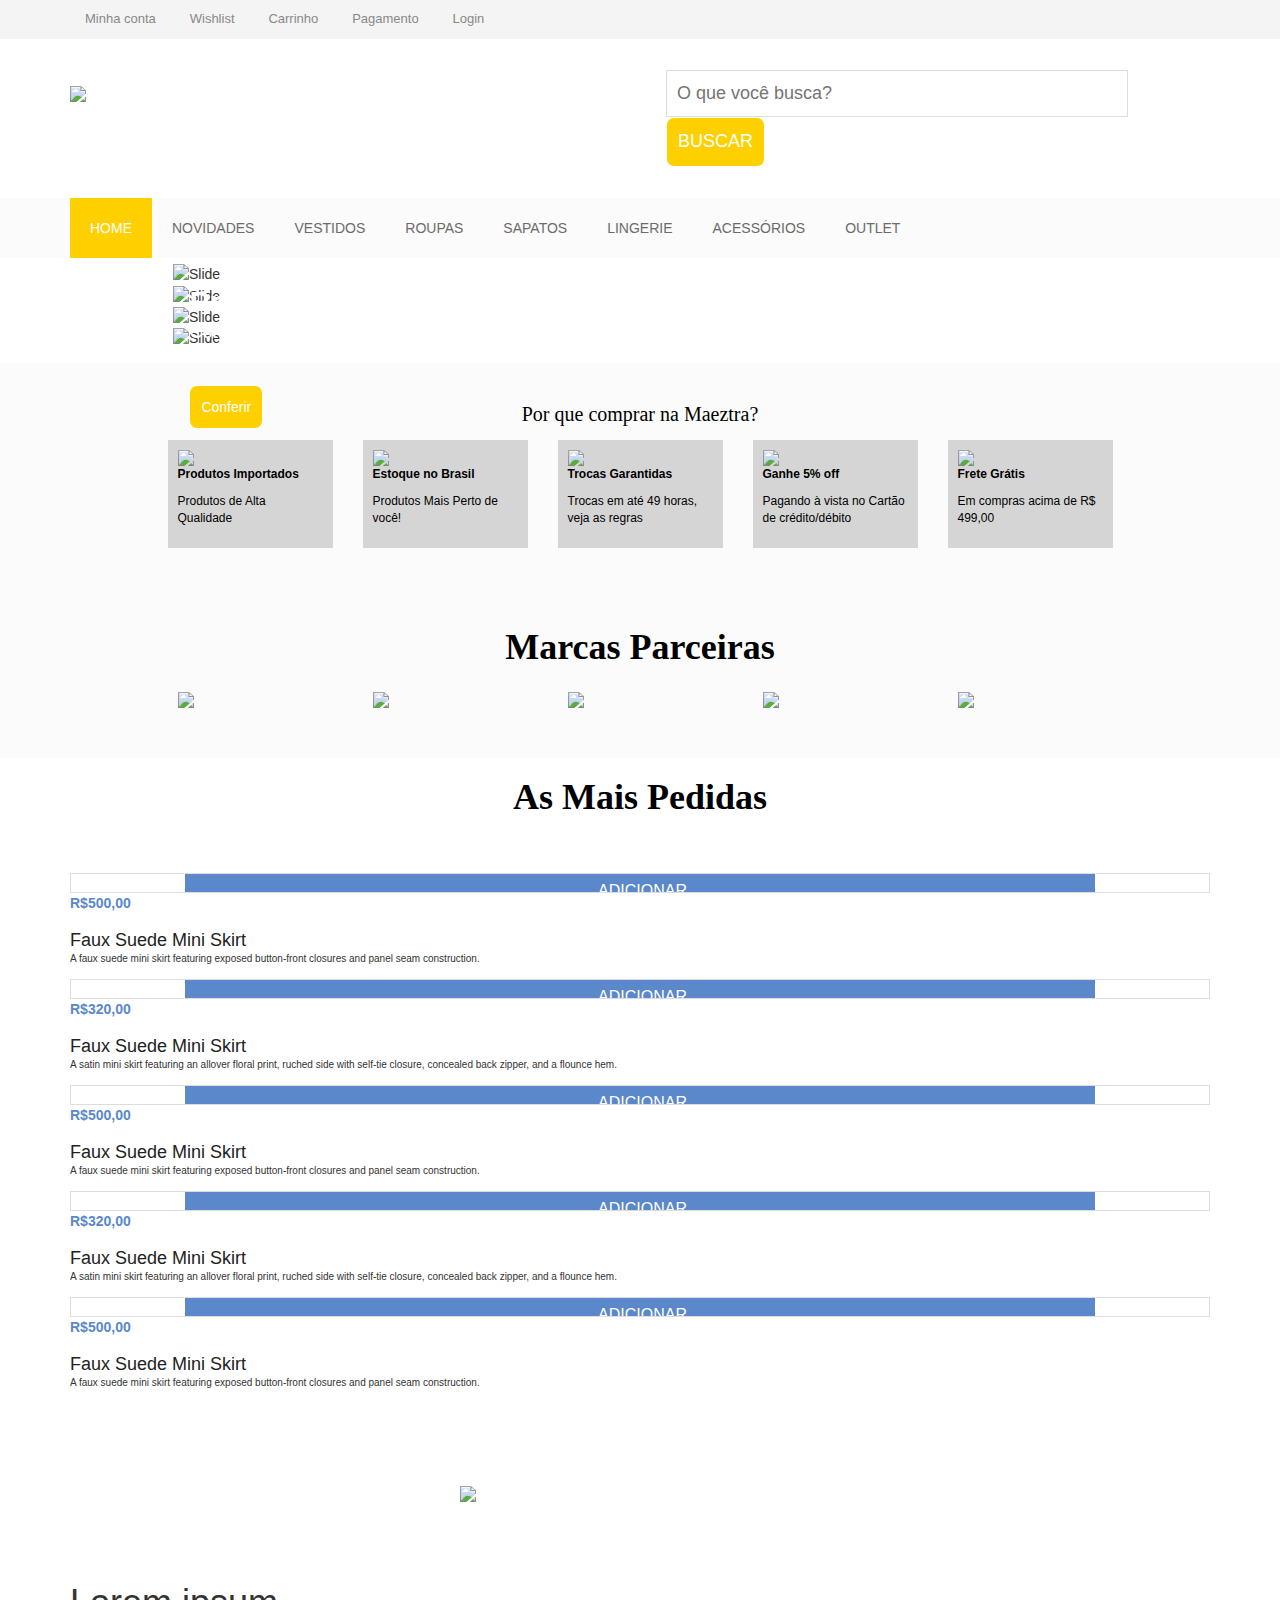
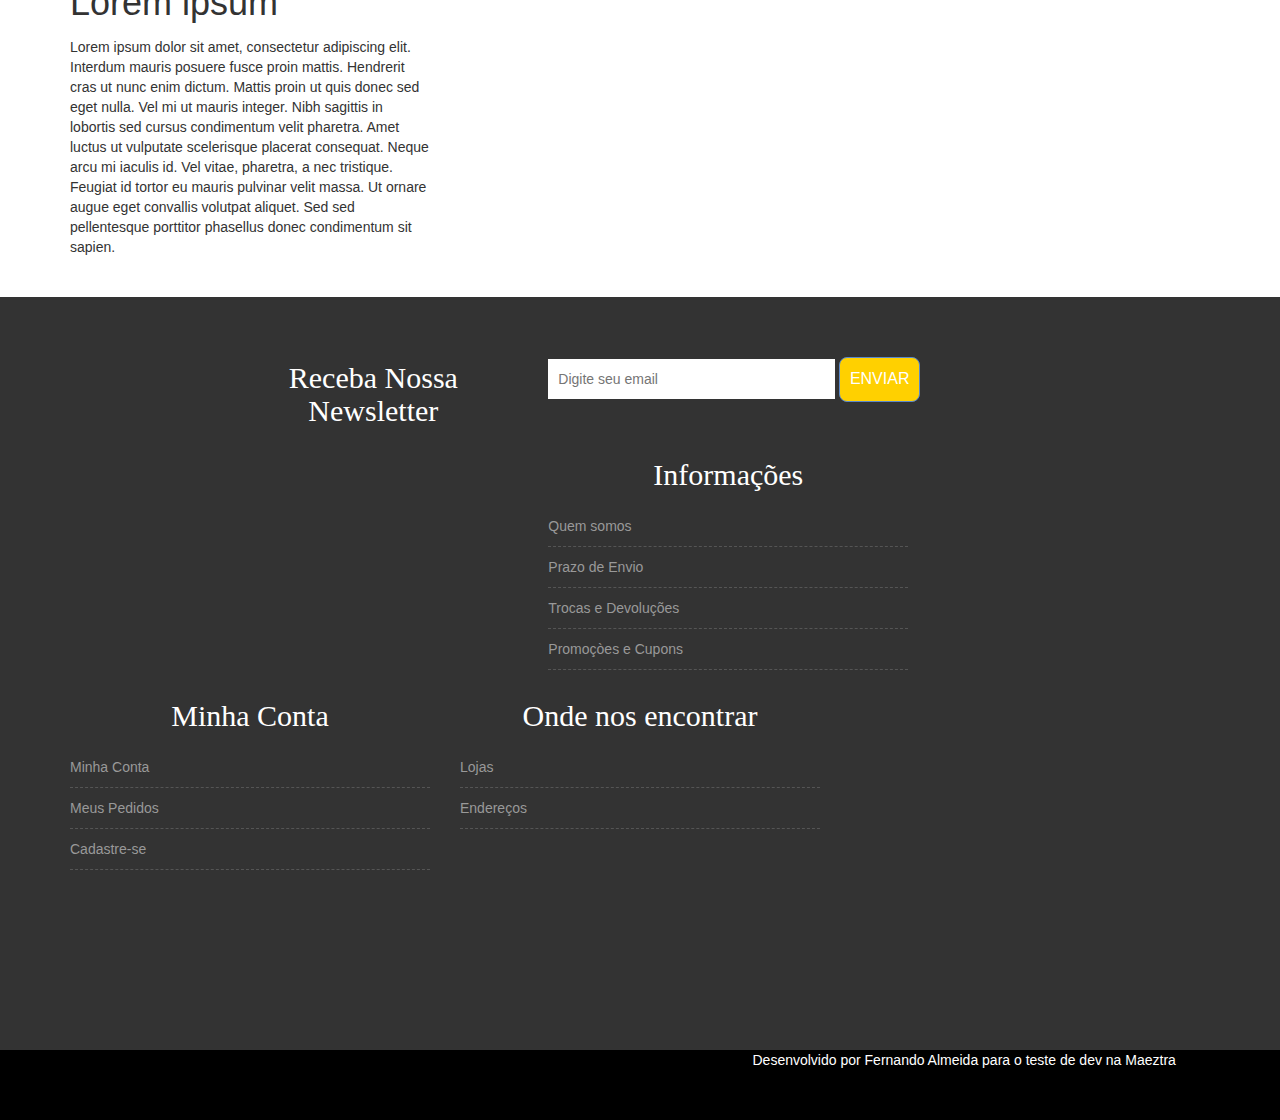
==== index.html @ f61c0023 "Merge pull request #2 from fernandoalmeida04/master" ====
<!DOCTYPE html>
<html lang="pt-br">
  <head>
    <meta charset="utf-8">
    <meta name="viewport" content="width=device-width, initial-scale=1">
    <title>Teste Maeztra</title>
    
    
    <!-- Bootstrap -->
    <link rel="stylesheet" href="bootstrap.min.css">
        
    <!-- CSS -->
    <link rel="stylesheet" href="owl.carousel.css">
    <link rel="stylesheet" href="style.css">
    <link rel="stylesheet" href="responsive.css">

  </head>
  
  <body>
    <div class="header-area">
        <div class="container">
            <div class="row">
                <div class="col-md-8">
                    <div class="user-menu">
                        <ul>
                            <li><a href="#"><i class="fa fa-user"></i> Minha conta</a></li>
                            <li><a href="#"><i class="fa fa-heart"></i> Wishlist</a></li>
                            <li><a href="#"><i class="fa fa-user"></i> Carrinho</a></li>
                            <li><a href="#"><i class="fa fa-user"></i> Pagamento</a></li>
                            <li><a href="#"><i class="fa fa-user"></i> Login</a></li>
                        </ul>
                    </div>
                </div>
            </div>
        </div>
    </div>
    
    <div class="site-branding-area">
        <div class="container">
            <div class="row">
                <div class="col-sm-6">
                    <div class="logo">
                        <h1><a href="./"><img src="https://i.ibb.co/StZVfCx/logo-maeztra-novo.png"></a></h1>
                    </div>
                </div>
                
                <div class="col-sm-6">
                    <div class="buscar">
                        <input type="text" placeholder="O que você busca?" size="40px">
                        <button class="botao-pesquisar">BUSCAR</button>
                    </div>
                </div>
            </div>
        </div>
    </div>
    
    <div class="mainmenu-area">
        <div class="container">
            <div class="row">
                <div class="navbar-header">
                    <button type="button" class="navbar-toggle" data-toggle="collapse" data-target=".navbar-collapse">
                        <span class="sr-only">Toggle navigation</span>
                        <span class="icon-bar"></span>
                        <span class="icon-bar"></span>
                        <span class="icon-bar"></span>
                    </button>
                </div> 
                <div class="navbar-collapse collapse">
                    <ul class="nav navbar-nav">
                        <li class="active"><a href="index.html">Home</a></li>
                        <li><a href="#">Novidades</a></li>
                        <li><a href="#">Vestidos</a></li>
                        <li><a href="#">Roupas</a></li>
                        <li><a href="#">Sapatos</a></li>
                        <li><a href="#">Lingerie</a></li>
                        <li><a href="#">Acessórios</a></li>
                        <li><a href="#">OUTLET</a></li>
                    </ul>
                </div>  
            </div>
        </div>
    </div>
    
    <div class="slider-area">
			<div class="block-slider block-slider4">
				<ul class="" id="bxslider-home4">
					<li>
                        <div class="caption-group">
							<h2 class="caption title"><b>
								Promoções de Outono</b>
							</h2>
							<h4 class="caption subtitle">Confira os melhores looks para combinar com você nesse Outono</h4>
							<a class="botao-pesquisar-b" href="#"><span class="icon"></span>Conferir</a>
						</div>
						<img src="https://i.imgur.com/ftECh3G.png" alt="Slide">
					</li>
					<li><img src="#" alt="Slide">
                        <div class="caption-group"></div>
					</li>
					<li><img src="#" alt="Slide">
                        <div class="caption-group"></div>
					</li>
					<li><img src="#" alt="Slide">
                        <div class="caption-group"></div>
					</li>
				</ul>
			</div>
    </div>
    
    <div class="promo-area">
        <h2 style="text-align:center; color:black; font-size:20px; font-family: 'Times New Roman', Times, serif;font-style: inherit;">Por que comprar na Maeztra?</h2>
        <div class="zigzag-bottom"></div>
        <div class="container">
            <div class="row">
                <div class="col-md-2 col-sm-4 col-md-offset-1">
                    <div class="single-promo promo5">
                        <img src="https://i.imgur.com/o6jS7Gc.png" class="center">
                        <p><b>Produtos Importados</b></p>
                        <p>Produtos de Alta Qualidade</p>
                    </div>
                </div>
                <div class="col-md-2 col-sm-4 ">
                    <div class="single-promo promo5">
                        <img src="https://i.imgur.com/QTFwPmU.png" class="center">
                        <p><b>Estoque no Brasil</b></p>
                        <p>Produtos Mais Perto de você!</p>
                    </div>
                </div>
                <div class="col-md-2 col-sm-4 ">
                    <div class="single-promo promo5">
                        <img src="https://i.imgur.com/5GTW9ii.png" class="center">
                        <p><b>Trocas Garantidas</b></p>
                        <p>Trocas em até 49 horas, veja as regras</p>
                    </div>
                </div>
                <div class="col-md-2 col-sm-4 ">
                    <div class="single-promo promo5">
                        <img src="https://i.imgur.com/sxrqa57.png" class="center">
                        <p><b>Ganhe 5% off</b></p>
                        <p>Pagando à vista no Cartão de crédito/débito</p>
                    </div>
                </div>
                <div class="col-md-2 col-sm-4 ">
                    <div class="single-promo promo5">
                        <img src="https://i.imgur.com/pyNUUin.png" class="center">
                        <p><b>Frete Grátis</b></p>
                        <p>Em compras acima de R$ 499,00</p>
                    </div>
                </div>
            </div>
        </div>
    </div>

    <div class="promo-area">
        <h2 style="text-align:center; color:black; font-size:36px; font-family: 'Times New Roman', Times, serif;font-style: inherit;"><b>Marcas Parceiras</b></h2>
        <div class="zigzag-bottom"></div>
        <div class="container">
            <div class="row">
                <div class="col-md-2 col-sm-4 col-md-offset-1">
                    <div class="single-promo">
                        <img src="https://i.imgur.com/Qoc0YF7.png" class="center">
                    </div>
                </div>
                <div class="col-md-2 col-sm-4">
                    <div class="single-promo">
                        <img src="https://i.imgur.com/cHLLxR4.png" class="center">

                    </div>
                </div>
                <div class="col-md-2 col-sm-4">
                    <div class="single-promo">
                        <img src="https://i.imgur.com/JOTNQgl.png" class="center">

                    </div>
                </div>
                <div class="col-md-2 col-sm-4">
                    <div class="single-promo">
                        <img src="https://i.imgur.com/PN0nOAY.png" class="center">

                    </div>
                </div>
                <div class="col-md-2 col-sm-4">
                    <div class="single-promo">
                        <img src="https://i.imgur.com/qZ1WvYA.png" class="center">
                    </div>
                </div>
            </div>
        </div>
    </div>
    
    <div class="maincontent-area">
        <div class="zigzag-bottom"></div>
        <div class="container">
            <div class="row">
                <div class="col-md-12">
                    <div class="latest-product">
                        <h2 style="text-align:center; color:black; font-size:36px; font-family: 'Times New Roman', Times, serif;font-style: inherit;"><b>As Mais Pedidas</b></h2>
                        <div class="product-carousel">
                            <div class="single-product">
                                <div class="product-f-image">
                                    <img src="img/product-1.jpg" alt="">
                                    <div class="product-hover">
                                        <a href="#" class="add-to-cart-link"><i class="fa fa-shopping-cart"></i> Adicionar</a>
                                    </div>
                                </div>
                                <div class="product-carousel-price">
                                    <ins>R$500,00</ins>
                                </div> 
                                <h2><a href="#">Faux Suede Mini Skirt</a></h2>
                                <h1 style="font-size:10px; margin-top:-10px">A faux suede mini skirt featuring exposed button-front closures and panel seam construction.</h1>
                                
                            </div>
                            <div class="single-product">
                                <div class="product-f-image">
                                    <img src="img/product-2.jpg" alt="">
                                    <div class="product-hover">
                                        <a href="#" class="add-to-cart-link"><i class="fa fa-shopping-cart"></i> Adicionar</a>
                                    </div>
                                </div>
                                <div class="product-carousel-price">
                                    <ins>R$320,00</ins>
                                </div> 
                                <h2><a href="#">Faux Suede Mini Skirt</a></h2>
                                <h1 style="font-size:10px; margin-top:-10px">A satin mini skirt featuring an allover floral print, ruched side with self-tie closure, concealed back zipper, and a flounce hem.</h1>
                                
                            </div>
                            <div class="single-product">
                                <div class="product-f-image">
                                    <img src="img/product-1.jpg" alt="">
                                    <div class="product-hover">
                                        <a href="#" class="add-to-cart-link"><i class="fa fa-shopping-cart"></i> Adicionar</a>
                                    </div>
                                </div>
                                <div class="product-carousel-price">
                                    <ins>R$500,00</ins>
                                </div> 
                                <h2><a href="#">Faux Suede Mini Skirt</a></h2>
                                <h1 style="font-size:10px; margin-top:-10px">A faux suede mini skirt featuring exposed button-front closures and panel seam construction.</h1>
                                
                            </div>
                            <div class="single-product">
                                <div class="product-f-image">
                                    <img src="img/product-2.jpg" alt="">
                                    <div class="product-hover">
                                        <a href="#" class="add-to-cart-link"><i class="fa fa-shopping-cart"></i> Adicionar</a>
                                    </div>
                                </div>
                                <div class="product-carousel-price">
                                    <ins>R$320,00</ins>
                                </div> 
                                <h2><a href="#">Faux Suede Mini Skirt</a></h2>
                                <h1 style="font-size:10px; margin-top:-10px">A satin mini skirt featuring an allover floral print, ruched side with self-tie closure, concealed back zipper, and a flounce hem.</h1>
                                
                            </div>
                            <div class="single-product">
                                <div class="product-f-image">
                                    <img src="img/product-1.jpg" alt="">
                                    <div class="product-hover">
                                        <a href="#" class="add-to-cart-link"><i class="fa fa-shopping-cart"></i> Adicionar</a>
                                    </div>
                                </div>
                                <div class="product-carousel-price">
                                    <ins>R$500,00</ins>
                                </div> 
                                <h2><a href="#">Faux Suede Mini Skirt</a></h2>
                                <h1 style="font-size:10px; margin-top:-10px">A faux suede mini skirt featuring exposed button-front closures and panel seam construction.</h1>
                                
                            </div>
                        </div>
                    </div>
                </div>
            </div>
        </div>
    </div>
    
    <div class="product-widget-area">
        <div class="zigzag-bottom"></div>
        <div class="container">
            <div class="row">
                <div class="col-md-4">
                    <h1 style="margin-top: 100px;">Lorem ipsum </h1>
                    <p>Lorem ipsum dolor sit amet, consectetur adipiscing elit. Interdum mauris posuere fusce proin mattis. Hendrerit cras ut nunc enim dictum. Mattis proin ut quis donec sed eget nulla. Vel mi ut mauris integer. Nibh sagittis in lobortis sed cursus condimentum velit pharetra. Amet luctus ut vulputate scelerisque placerat consequat. Neque arcu mi iaculis id. Vel vitae, pharetra, a nec tristique. Feugiat id tortor eu mauris pulvinar velit massa. Ut ornare augue eget convallis volutpat aliquet. Sed sed pellentesque porttitor phasellus donec condimentum sit sapien.
                    </p>
                </div>
                <div class="col-md-8">
                    <img src="https://i.imgur.com/1vLCv01.png">
                </div>
            </div>
        </div>
    </div>
    
    <div class="footer-top-area">
        <div class="zigzag-bottom"></div>
        <div class="form-news">
            <div class="col-md-2"></div>
            <div class="col-md-3 footer-newsletter">
                <h2 class="footer-wid-title">Receba Nossa Newsletter</h2>
            </div>
            <div class="col-md-7 newsletter-form">
                <input type="email" style="width: 40%; padding:10px" placeholder="Digite seu email">
                <input type="submit" style="background:rgb(255, 208, 0)" class="botao-pesquisar" value="Enviar">
            </div>
        </div>
        <div class="container">
            <div class="row">
                <div class="col-md-4 col-sm-6">
                    <div class="footer-menu">
                        <h2 class="footer-wid-title">Informações </h2>
                        <ul>
                            <li><a href="#">Quem somos</a></li>
                            <li><a href="#">Prazo de Envio</a></li>
                            <li><a href="#">Trocas e Devoluções</a></li>
                            <li><a href="#">Promoçòes e Cupons</a></li>
                        </ul>                        
                    </div>
                </div>
                
                <div class="col-md-4 col-sm-6">
                    <div class="footer-menu">
                        <h2 class="footer-wid-title">Minha Conta</h2>
                        <ul>
                            <li><a href="#">Minha Conta</a></li>
                            <li><a href="#">Meus Pedidos</a></li>
                            <li><a href="#">Cadastre-se</a></li>
                        </ul>                        
                    </div>
                </div>
                
                <div class="col-md-4 col-sm-6">
                    <div class="footer-menu">
                        <h2 class="footer-wid-title">Onde nos encontrar</h2>
                        <ul>
                            <li><a href="#">Lojas</a></li>
                            <li><a href="#">Endereços</a></li>
                        </ul>                        
                    </div>
                </div>
            
            </div>
        </div>
    </div>
    
    <div class="footer-bottom-area">
        <div class="container">
            <div class="row">
                <div class="col-md-7">

                </div>
                
                <div class="col-md-5">
                    <p>Desenvolvido por Fernando Almeida para o teste de dev na Maeztra</p>
                </div>
            </div>
        </div>
    </div>
   
    <!--Pendências para o bootstrap e o carousel-->
    <script src="https://code.jquery.com/jquery.min.js"></script>
    <script src="https://maxcdn.bootstrapcdn.com/bootstrap/3.2.0/js/bootstrap.min.js"></script>
    <script src="owl.carousel.min.js"></script>
    <script src="jquery.sticky.js"></script>
    <script src="jquery.easing.1.3.min.js"></script>
    <script src="main.js"></script>
    <script type="text/javascript" src="bxslider.min.js"></script>
	<script type="text/javascript" src="script.slider.js"></script>
  </body>
</html>
---- style.css ----
.floatleft { float: left }
.floatright { float: right }
.alignleft {
    float: left;
    margin-right: 15px;
}
.alignright {
    float: right;
    margin-left: 15px;
}
.aligncenter {
    display: block;
    margin: 0 auto 15px;
}
a:focus { outline: 0px solid }
img {
    max-width: 100%;
    height: auto;
}
.fix { overflow: hidden }
h1,
h2,
h3,
h4,
h5,
h6 {
    margin: 0 0 15px;
}
body { font-family:Arial, Helvetica, sans-serif; }

.header-area {
    background: none repeat scroll 0 0 #f4f4f4;
}
.header-area a {
    color: #888;
}
.user-menu ul {
    list-style: outside none none;
    margin: 0;
    padding: 0;
}
.user-menu li {
    display: inline-block;
}
.user-menu li a {
    display: block;
    font-size: 13px;
    margin-right: 5px;
    padding: 10px;
}
.user-menu li a i.fa {
    margin-right: 5px;
}
.header-right ul.list-inline {
    margin: 0;
    text-align: right;
}
.header-right ul.list-inline li a {
    display: block;
    padding: 9px;
}
.header-right ul.list-inline li ul a {
    padding: 5px 15px;
}
.header-right ul.list-inline li ul {
    border: medium none;
    border-radius: 0;
    left: 50%;
    margin-left: -50px;
    min-width: 100px;
    text-align: center;
}

.mainmenu-area {background: none repeat scroll 0 0 #fbfbfb;
font-family: "Roboto Condensed",sans-serif;
text-transform: uppercase;
width: 100%;
z-index: 999;}

.logo h1 {
    font-size: 40px;
    margin: 30px 0;font-weight: 400;
}
.logo h1 a {
    color: #999;
}
.logo h1 a:hover {text-decoration: none;opacity: .7}
.logo h1 a span {
    color: #5a88ca;
}
.buscar {
    border: 1px solid rgb(255, 255, 255);
    float: right;
    font-size: 18px;
    padding: 10px;
    position: relative;
    margin: 20px 0;
}

.botao-pesquisar{
    background:rgb(255, 208, 0);
    border: 1px solid rgb(255, 255, 255);
    color:rgb(255, 255, 255);
    border-radius: 8px;
    padding: 11px;
    bottom:10px;
}

.botao-pesquisar-b{
    background:rgb(255, 208, 0);
    border: 1px solid rgb(255, 255, 255);
    color:rgb(255, 255, 255);
    border-radius: 8px;
    padding: 11px;
    position: absolute;
    top:100px;
}
.shopping-item a {
    color: #666;
}
.cart-amunt {
    color: #5a88ca;
    font-weight: 700;
}
.product-count {
    background: none repeat scroll 0 0 #5a88ca;
    border-radius: 50%;
    color: #fff;
    display: inline-block;
    font-size: 10px;
    height: 20px;
    padding-top: 2px;
    position: absolute;
    right: -10px;
    text-align: center;
    top: -10px;
    width: 20px;
}
.shopping-item i.fa {
    margin-left: 15px;
}


.shopping-item:hover {
    background: none repeat scroll 0 0 #5a88ca;
    border-color: #5a88ca;
}
.shopping-item:hover a {
    color: #fff;text-decoration: none
}
.shopping-item:hover .cart-amunt {
    color: #fff;
}
.shopping-item:hover .product-count {
    background: none repeat scroll 0 0 #000;
}


.mainmenu-area ul.navbar-nav li a {
    color: #6e6a6a;
    font-size: 14px;
    padding: 20px;
}

.mainmenu-area ul.navbar-nav li:hover a, .mainmenu-area ul.navbar-nav li.active a {background: rgb(255, 208, 0); color:#FFF;}
.mainmenu-area .nav > li > a:focus {color: #FFF;}

.slider-area { width:80%; position:relative; margin:0 auto; padding:5px;}

.block-slider{
	border:none;
	width: 100%;
}
.block-slider ul li{
	list-style: none;
}
.block-slider .bx-pager{
	display: none;
}
.block-slider .bx-prev,
.block-slider .bx-next{
	width: 32px;
	height: 32px;
	border: 1px solid #eaeaea;
	text-align: center;
	display: block;
	border-radius: 50%;
	font-size: 30px;
	position: absolute;
	top: 50%;
	-ms-transform: translateY(-50%);
	-webkit-transform: translateY(-50%);
	transform: translateY(-50%);
	line-height: 29px;
	-moz-transition: all 0.45s ease;
	-webkit-transition: all 0.45s ease;
	-o-transition: all 0.45s ease;
	-ms-transition: all 0.45s ease;
	transition: all 0.45s ease;
}
.block-slider img{
	width: 100%;
	height: auto;
}
.block-slider .bx-prev{
	left: 0px;
	padding-right: 3px;
}
.block-slider .bx-next{
	right: 0px;
	padding-left: 3px;
}
.block-slider:hover .bx-prev{
	left: 10px;
}
.block-slider:hover .bx-next{
	right: 10px;
}
.block-slider .bx-prev:hover,
.block-slider .bx-next:hover{
	background: #5a88ca;
	color: #fff;
	border-color: #5a88ca;
}

.block-slider .bx-pager{
	display: block;
    text-align: center;
}
.block-slider .bx-pager-item{
	width: 15px;
	height: 15px;
	background: #fff;
	font-size: 0;
	display: inline-block;
	border-radius: 50%;
	margin: 0 3px;
}
.block-slider .bx-pager-item a{
	width: 100%;
	height: 100%;
	background: #999;
	display: block;
	border-radius: 50%;
}
.block-slider .bx-pager-item a.active{
	background: #1bd172;
}
.block-slider .caption-group{
	position: absolute;
    top: 26%;
    left: 6%;
    color:rgb(255, 255, 255);
}
.block-slider .caption-group .title{
	margin: 0;
    font-style: bold;
}
.block-slider .caption-group .subtitle{
	margin: 0;
	margin-top: 5px;
}
.block-slider .caption-group .button-radius{
	margin-top: 27px;
}
.block-slider .caption-group .primary{
	color: #1bd172;
}
.block-slider .caption-group .caption{

}

.button-radius{
  position: relative;
  border: 1px solid #eaeaea;
  padding: 1px;
  min-height: 34px;
  background: #fff;
  display: inline-block;
  width: auto;
  line-height: 30px;
  padding-left: 40px;
  padding-right: 20px;
  margin: 0;
  color: #666666;
  -webkit-border-radius: 17px;
  -moz-border-radius: 17px;
  border-radius: 17px;
  -webkit-transition: all 1s ease;
  -moz-transition: all 1s ease;
  -o-transition: all 1s ease;
  -ms-transition: all 1s ease;
  transition: all 1s ease;
  margin-top: 10px;
  font-size: 14px;
}
.button-radius .icon{
  -webkit-transition: all 1s ease-out;
  -moz-transition: all 1s ease-out;
  -o-transition: all 1s ease-out;
  -ms-transition: all 1s ease-out;
  transition: all 1s ease-out;
  position: absolute;
  left: 2%;
  top: 02px;
  overflow: hidden;
}

.button-radius .icon:before{
  font-family: 'FontAwesome';
  content: "\f105";
  font-size: 14px;
  color: #fff;
  width: 28px;
  height: 28px;
  background-color: #5a88ca;
  border-radius: 90%;
  text-align: center;
  line-height: 26px;
  float: left;
  -webkit-transition: all 1s ease-out;
  -moz-transition: all 1s ease-out;
  -o-transition: all 1s ease-out;
  -ms-transition: all 1s ease-out;
  transition: all 1s ease-out;
}

.button-radius.white{
  border-color: #fff;
  color: #fff;
  background: transparent;
}
.button-radius.white .icon:before{
  background: #fff;
  color: #333;
}

.button-radius:hover .icon{
  left: 100%;
  margin-left: -30px;
}
.button-radius:hover{
  padding-left: 20px;
  padding-right: 40px;
}

.promo-area {
  background:#fbfbfb;
  color: #fff;
  padding: 40px 0 40px;
}

.brands-area {
  border-top:1px solid #e5e5e5;
  border-bottom:1px solid #e5e5e5;
  color: #fff;
  padding: 20px 0 20px;
}

.promo-area .zigzag-bottom, .brands-area .zigzag-bottom{background: #f4f4f4}
.single-promo {
    font-size: 12px;
    font-weight: 200;
    padding: 10px 10px 10px;
    text-align: left;
}
.single-promo i {
  font-size: 50px;
}

.single-promo:hover {color: #fff;background: rgb(97, 96, 96);}
.promo1 { background:#5a88ca;}
.promo2 { background:#ffd900;}
.promo3 { background:#fa8072;}
.promo4 { background:#4abebd;}
.promo5 { color:#000; background:#d6d5d5}
.section-title {
  font-family: "Raleway",sans-serif;
  font-size: 50px;
  font-weight: 100;
  margin-bottom: 50px;
  text-align: center;
}

.center {
    display: block;
    margin-left: auto;
    margin-right: auto;
  }

.product-f-image {
    position: relative;
}
.product-hover {
    height: 100%;
    left: 0;
    position: absolute;
    top: 0;
    width: 100%;overflow: hidden;border: 1px solid #ddd;
}
.product-hover:after {
  background: none repeat scroll 0 0 #000;
  content: "";
  height: 100%;
  left: -100%;
  opacity: 0.6;
  position: absolute;
  top: 0;
  width: 100%;transition: .4s;
}
.product-hover a {
    background: none repeat scroll 0 0 #5a88ca;
    border-radius: 5px;
    color: #fff;
    display: block;
    font-size: 16px;
    left: 10%;
    margin: 0;
    padding: 10px;
    position: absolute;
    text-align: center;
    text-transform: uppercase;
    border: 1px solid #5a88ca;
    width: 80%;z-index: 99;transition: .4s;
}
.product-hover a:hover {
  background: #000;
  text-decoration: none;border-color: #444;
}
.product-carousel-price ins {
  color: #5a88ca;
  font-weight: 700;
  margin-right: 5px;
  text-decoration: none;
}
.product-hover a i.fa {
    margin-right: 5px;
}
.product-hover a.add-to-cart-link {top: -25%;}
.product-hover a.view-details-link { bottom: -25%;}
.single-product h2 {
    font-size: 18px;
    line-height: 25px;
    margin-bottom: 10px;
    margin-top: 15px;
}


.single-product h2 a {
    color: #222;
}
.single-product p {
    color: #5a88ca;
    font-weight: 700;
}

.single-product {
  overflow: hidden;
}
.single-product:hover {}
.single-product:hover .product-hover a.add-to-cart-link {top: 32%;}
.single-product:hover .product-hover a.view-details-link {bottom: 32%;}
.single-product:hover .product-hover:after{left: 0}


.product-carousel {
  padding-top: 40px;
}
.latest-product .owl-nav {
  position: absolute;
  right: 0;
  top: 0;
}

.latest-product .owl-nav div, .related-products-wrapper .owl-nav div {
  background:#fa8072;
  color:#FFF;
  display: inline-block;
  margin-left: 15px;
  padding: 1px 10px;
}
.latest-product .owl-nav div:hover, .brand-wrapper .owl-nav div:hover, .related-products-wrapper .owl-nav div:hover {color: #FFF; background:#f95f5f;}
.brand-list {padding-top: 40px;}
.brand-list .owl-nav {
  position: absolute;
  right: 0;
  top: 0;
}
.brand-wrapper .owl-nav div {
  border: 1px solid #fff;
  color: #fff;
  display: inline-block;
  margin-left: 15px;
  padding: 1px 10px;
}

.brand-wrapper .owl-nav div {
  background:#fa8072;
  color:#FFF;
  display: inline-block;
  margin-left: 15px;
  padding: 1px 10px;
}

.maincontent-area {padding-bottom: 50px; padding-top:20px;}

.product-wid-title {
  font-family: raleway;
  font-size: 30px;
  font-weight: 100;
  margin-bottom: 40px;
}


.single-wid-product {
    margin-bottom: 31px;
    overflow: hidden;
}
.product-thumb {
    float: left;
    height: 90px;
    margin-right: 15px;
    width: 100px;
}
.single-wid-product h2 {
    font-size: 14px;
    margin-bottom: 12px;
}
.product-wid-rating {
    color: #ffc808;
    margin-bottom: 10px;
}
.product-wid-price ins {
    color: #5a88ca;
    font-weight: 700;
    margin-right: 10px;
    text-decoration: none;
}
.single-wid-product h2 a {
    color: #222;
}
.single-wid-product h2 a:hover, .single-product h2 a:hover {
    color: #5a88ca;
}
.wid-view-more {
    background: none repeat scroll 0 0 #5a88ca;
    color: #fff;
    padding: 3px 15px;
    position: absolute;
    right: 10px;
    top: 3px;
}
.wid-view-more:hover {color: #fff;background-color: #222;text-decoration: none}
.single-product-widget {
    position: relative;
}
.product-widget-area {
  padding-bottom: 30px;
  padding-top: 30px;
}
.product-widget-area .zigzag-bottom{background: #f4f4f4;}
.footer-top-area .zigzag-bottom{background: #f4f4f4}
.footer-top-area {background: none repeat scroll 0 0 #333;
color: #999;
padding: 35px 0 180px;}


.footer-bottom-area {background: #000;color: #fff}
.footer-about-us span {
  color: #5a88ca;
}
.footer-wid-title {
  font-family: raleway;
  font-size: 30px;
  font-weight: 100;color: #fff;
  text-align:center;
  margin-top:29px;
}

.footer-about-us h2 {
  font-weight: 200;
}
.footer-menu ul {
    list-style: outside none none;
    margin: 0;
    padding: 0;
}
.footer-menu ul li {
    border-bottom: 1px dashed #555;
    padding: 5px 0;
}
.footer-menu a {
    display: block;
    padding: 5px 0;color: #999
}


.footer-social a {
  background: none repeat scroll 0 0 #5a88ca;
  color: #fff;
  display: inline-block;
  font-size: 20px;
  height: 40px;
  margin-bottom: 10px;
  margin-right: 10px;
  padding-top: 5px;
  text-align: center;
  width: 40px;border: 1px solid #5a88ca;
}

.footer-social a:hover {background-color: #222;border-color: #666}

.footer-social {margin-top: 20px}


.newsletter-form input[type="email"] {
    background: none repeat scroll 0 0 #fff;
    border: medium none;
    margin-bottom: 30px;
    padding: 10px;
    width: 100%;
}
.newsletter-form input[type="submit"] {
    background: none repeat scroll 0 0 #5a88ca;
    border: medium none;
    color: #fff;
    display: inline-block;
    font-size: 16px;
    padding: 10px;
    text-transform: uppercase;border: 1px solid #5a88ca;
}
.newsletter-form input[type="submit"]:hover {background: #222;border-color: #666}
.newsletter-form {
    margin-top: 25px;
}
a {color: #5a88ca}
a:hover, a:focus {color: #17a78b}
.footer-bottom-area {
  background: none repeat scroll 0 0 #000;
  color: #fff;
  padding-bottom: 40px;
}


.slide-bulletz {
    bottom: 30px;
    left: 0;
    position: absolute;
    text-align: center;
    width: 100%;
    z-index: 99;
}
ol.slide-indicators {
left: inherit;
list-style: outside none none;
margin: 0;
padding: 0;
position: relative;
width: 100%;
}
ol.slide-indicators li {
background: none repeat scroll 0 0 #222;
border: medium none;
border-radius: 0;
cursor: pointer;
display: inline-block;
height: 10px;
margin: 0 0 0 5px;
width: 10px;
}
ol.slide-indicators li.active {
background: none repeat scroll 0 0 #fff;
height: 10px;
margin: 0 0 0 5px;
width: 10px;
}


.carousel.carousel-fade .item { transition: opacity 1s ease-in-out }
.carousel.carousel-fade .active.left,
.carousel.carousel-fade .active.right {
    left: 0;
    z-index: 2;
    opacity: 0;
    filter: alpha(opacity=0);
}

.footer-card-icon {
  font-size: 30px;

  text-align: right;
}

.copyright > p {
  margin: 10px 0 0;
}

.product-big-title-area {background: url(img/crossword.png) repeat scroll 0 0 #5a88ca}

.product-bit-title h2 {
  font-family: raleway;
  font-size: 50px;
  font-weight: 200;
  margin: 0;
  padding: 50px 0;color: #fff;
}

.single-product-area .zigzag-bottom {background-color: #f4f4f4}

.single-product-area {
  padding: 80px 0 130px;
}

.sidebar-title {
    color: #fead53;
    font-size: 25px;
    margin-bottom: 30px;
    text-transform: uppercase;
}
.single-sidebar {
    margin-bottom: 50px;
}
input[type="text"], input[type="password"], input[type="email"], textarea {
    border: 1px solid #ddd;
    padding: 10px;
}
input[type="submit"], button[type=submit] {
    background: none repeat scroll 0 0 #5a88ca;
    border: medium none;
    color: #fff;
    padding: 11px 20px;
    text-transform: uppercase;
}
input[type="submit"]:hover, button[type=submit]:hover {background-color: #222}
.single-sidebar input[type="text"] {
    margin-bottom: 10px;
    width: 100%;
}
.thubmnail-recent {
    margin-bottom: 30px;
    overflow: hidden;
}
.recent-thumb {
    float: left;
    height: auto;
    margin-right: 15px;
    width: 63px;
}
.thubmnail-recent > h2 {
    font-size: 20px;
    margin-bottom: 10px;
}
.thubmnail-recent > h2 a {
    color: #222;
}
.product-sidebar-price > ins {
    color: #5a88ca;
    font-weight: 700;
    margin-right: 10px;
    text-decoration: none;
}
.single-sidebar > ul {
    list-style: outside none none;
    margin: 0;
    padding: 0;
}
.single-sidebar li {
    border-bottom: 1px solid #f1f1f1;
    padding: 10px 0;
}
.single-sidebar a {
    display: block;
}
.product-breadcroumb {
    margin-bottom: 20px;
}
.product-breadcroumb > a {
    margin-right: 31px;
    position: relative;
}
.product-breadcroumb > a::before {
    content: "/";
    position: absolute;
    right: -20px;
    top: 2px;
}
.product-breadcroumb > a:last-child::before {
    display: none;
}
.product-main-img {
    margin-bottom: 20px;
}
.product-gallery {
    margin-bottom: 25px;
    margin-left: -15px;
    overflow: hidden;
}
.product-gallery img {
    height: auto;
    margin-left: 15px;
    width: 76px;
}
.product-name {
    font-size: 25px;
    margin-bottom: 20px;
}
.product-inner-price {
    margin-bottom: 25px;
}
.product-inner-price > ins {
    color: #5a88ca;
    font-weight: 700;
    margin-right: 10px;
    text-decoration: none;
}
.quantity {
    float: left;
    margin-right: 15px;
}
.quantity input[type="number"] {
    border: 1px solid #5a88ca;
    padding: 5px;
    width: 50px;
}
.add_to_cart_button {
    background: none repeat scroll 0 0 #5a88ca;
    border: medium none;
    color: #fff;
    padding: 6px 25px;display: inline-block
}
.add_to_cart_button:hover {background-color: #222;color: #fff;text-decoration: none}
form.cart {
    margin-bottom: 25px;
}
.product-inner-category {
    margin-bottom: 30px;
}
.product-tab {
    border-bottom: 1px solid #ddd;
    list-style: outside none none;
    margin: 0 0 30px;
    padding: 0;
    text-align: center;
}
.product-tab li {
    display: inline-block;
}
.product-tab li.active {
    background: none repeat scroll 0 0 #5a88ca;
}
.product-tab li.active a {
    color: #fff;
}
.product-tab li a {
    color: #222;
    display: block;
    font-size: 16px;
    padding: 10px 30px;
}
.product-tab li a:hover {
    text-decoration: none;
}
.product-tab li a:focus {
    text-decoration: none;
}
.tab-content h2 {
    font-size: 20px;
}
.tab-content {
    margin-bottom: 30px;
}
.submit-review label {
    display: block;
}
.submit-review input[type="text"], .submit-review input[type="email"], .submit-review textarea {
    margin-bottom: 20px;
    width: 100%;
}
.rating-chooser {
    margin-bottom: 30px;
}
.rating-chooser p {
    font-weight: 700;
}
.rating-wrap-post {
    font-size: 20px;
}

.submit-review textarea {
    height: 105px;
}

.related-products-wrapper {
  margin-top: 30px;
}
.related-products-title {color: #feae52;
font-size: 25px;
margin-bottom: 30px;
text-transform: uppercase;}

.related-products-wrapper .owl-nav {
  position: absolute;
  right: 0;
  top: -56px;
}

table.shop_table {
    border-bottom: 1px solid #ddd;
    border-right: 1px solid #ddd;
    margin-bottom: 50px;
    width: 100%;
}
table.shop_table th, table.shop_table td {
    border-left: 1px solid #ddd;
    border-top: 1px solid #ddd;
    padding: 15px;
    text-align: center;
}
table.shop_table th {
    background: none repeat scroll 0 0 #f4f4f4;
    font-size: 15px;
    text-transform: uppercase;
}
td.product-thumbnail img {
    height: auto;
    width: 70px;
}
td.product-name {
    font-size: 18px;
}
.form-news{
    align-items:center;
}
div.quantity input.plus, div.quantity input.minus {
    background: none repeat scroll 0 0 #5a88ca;
    border: medium none;
    color: #fff;
    height: 25px;
    line-height: 15px;
    width: 25px;
}
td.product-quantity div.quantity {
    float: none;
    margin: 0;
}
td.actions div.coupon {
    float: left;
}
.cart-collaterals {
    overflow: hidden;
}
.cross-sells {
    float: left;
    margin-right: 3%;
    width: 57%;
}
.cart_totals {
    float: right;
    margin-bottom: 50px;
    width: 40%;
}
.cart-collaterals h2 {
    color: #5a88ca;
    font-size: 25px;
    margin-bottom: 25px;
    text-transform: uppercase;
}
div.cart-collaterals ul.products {
    list-style: outside none none;
    margin: 0 0 0 -30px;
    padding: 0;
}
div.cart-collaterals ul.products li.product {
    float: left;
    margin-left: 30px;
    position: relative;
    width: 198px;
}
.cart_totals table {
    border-bottom: 1px solid #ddd;
    border-right: 1px solid #ddd;
    width: 100%;
}
.cart_totals table th, .cart_totals table td {
    border-left: 1px solid #ddd;
    border-top: 1px solid #ddd;
    padding: 10px;
}
.cart_totals table th {
    background: none repeat scroll 0 0 #f4f4f4;
}
.onsale {
}
div.cart-collaterals ul.products li.product .onsale {
    background: none repeat scroll 0 0 #5a88ca;
    color: #fff;
    padding: 5px 10px;
    position: absolute;
    right: 0;
}
div.cart-collaterals ul.products li.product h3 {
    color: #333;
    font-size: 20px;
    margin-top: 15px;
}
div.cart-collaterals ul.products li.product .price {
    color: #333;
    display: block;
    margin-bottom: 10px;
    overflow: hidden;
}
.price > ins {
}
div.cart-collaterals ul.products li.product .price ins {
    color: #5a88ca;
    font-weight: 700;
    margin-left: 10px;
    text-decoration: none;
}

.woocommerce-info {
    background: none repeat scroll 0 0 #f4f4f4;
    font-size: 18px;
    margin-bottom: 20px;
    padding: 15px;
}
.col2-set {
    margin-left: -30px;
    overflow: hidden;
}
.col-1, .col-2 {
    float: left;
    margin-left: 30px;
    width: 360px;
}
#customer_details label {
    display: block;
    margin: 0 0 5px;
}
#customer_details input[type="text"], #customer_details textarea, .shipping_calculator input[type=text] {
    margin-bottom: 10px;
    width: 100%;
}
#customer_details h3 {
    color: #5a88ca;
    font-size: 20px;
    text-transform: uppercase;
}
.create-account {
    background: none repeat scroll 0 0 #f4f4f4;
    margin-bottom: 50px;
    padding: 15px;
}
#order_review_heading {
    color: #5a88ca;
    font-size: 20px;
    text-transform: uppercase;
}
#payment ul.payment_methods {
    list-style: outside none none;
    margin: 0 0 30px;
    padding: 0;
}
#payment ul.payment_methods li {
    margin-bottom: 15px;
}
a.about_paypal {
    font-size: 12px;
    margin-left: 15px;
}

#customer_details select, .shipping_calculator select {
  border: 1px solid #ddd;
  margin-bottom: 15px;
  padding: 10px;
  width: 100%;
}


table.shop_table td.product-remove a {
  display: inline-block;
  padding: 0 5px 2px;
  text-transform: uppercase;
}

table.shop_table td.product-remove a:hover {color: #fff;background: red;text-decoration: none}
table.shop_table td.product-name a{color: #222;}
table.shop_table td.product-name a:hover {color: #5a88ca;text-decoration: none}
div.quantity input.plus:hover, div.quantity input.minus:hover {background-color: #222}
div.cart-collaterals ul.products li.product a:hover h3 {color: #5a88ca}
div.cart-collaterals ul.products li.product a:hover {text-decoration: none}

div.cart-collaterals ul.products li.product:hover .add_to_cart_button{background-color: #222}

.cart-collaterals .shipping_calculator {
  float: right;
  width: 40%;
}

#login-form-wrap, #coupon-collapse-wrap {
    background: none repeat scroll 0 0 #f4f4f4;
    margin-bottom: 30px;
    padding: 25px;
}
#login-form-wrap label {
    display: block;
    margin-bottom: 5px;
}
#login-form-wrap input[type="text"], #login-form-wrap input[type="password"] {
    margin-bottom: 10px;
    width: 250px;
}
#login-form-wrap input[type="submit"] {
    margin-bottom: 15px;
}

.single-shop-product h2 {
    font-size: 20px;
    margin: 10px 0;
}
.product-option-shop {
    margin-top: 15px;
}

.single-shop-product {margin-bottom: 50px}

.pagination > li > a, .pagination > li > span {
  color: #5a88ca;
}
---- responsive.css ----
@media only screen and (min-width: 992px) and (max-width: 1280px) { 
div.cart-collaterals ul.products li.product {
  float: left;
  margin-left: 30px;
  position: relative;
  width: 160px;
}
.coupon input[type="text"] {
  width: 100px;
}  
input[type="submit"], button[type="submit"] {
  padding: 11px 15px;
} 
.col-1, .col-2 {
  width: 293px;
}    
    
    
}

/* Tablet Layout: 768px. */
@media only screen and (min-width: 768px) and (max-width: 991px) { 
.user-menu, .header-right ul.list-inline {
  text-align: center;
}
.mainmenu-area ul.navbar-nav li a {
  font-size: 14px;
  padding: 15px 10px;
}  
.single-promo {margin-bottom: 30px}    
.single-product-widget, .footer-about-us, .footer-menu {
  margin-bottom: 60px;
}
    
    
.product-widget-area .zigzag-bottom {
  bottom: -50px;
  height: 100px;
}
.product-widget-area {
  padding-bottom: 90px;
}   
    
.footer-top-area .zigzag-bottom {
  bottom: -153px;
  height: 200px;
}    
.footer-top-area {
  padding: 35px 0 125px;
}  
div.cart-collaterals ul.products li.product {
  width: 190px;
}  
    
.col-1, .col-2 {
  width: 345px;
}    
    
}
/* Mobile Layout: 320px. */
@media only screen and (max-width: 767px) { 
    
.user-menu, .header-right ul.list-inline {
  text-align: center;
}  
.logo h1 {
  font-size: 30px;
  margin: 20px 0;
  text-align: center;
} 
.shopping-item {
  float: none;
  margin-bottom: 20px;
  margin-top: 5px;
  text-align: center;
}  
.navbar-header {
  text-align: center;
}    
    
.navbar-toggle {
    border-color: #fff;
    float: none;
    margin: 10px auto;
}
.navbar-toggle .icon-bar { background: none repeat scroll 0 0 #333 }  
.navbar-collapse.collapse.in {
  background: none repeat scroll 0 0 #f4f4f4;
  position: relative;
  z-index: 99;
} 
.mainmenu-area ul.navbar-nav li a {
  padding: 15px;
}  
.mainmenu-area {position: relative !important}
.slide-text {
  font-size: 16px;
}  
.slide-text h2 {
  font-size: 30px;
}  
.readmore {
  font-size: 16px;
  padding: 8px 20px;
}    
.single-promo {
  margin-bottom: 30px;
} 
.section-title {
  font-size: 35px;
}  
    
    
.product-widget-area .zigzag-bottom {
  bottom: -50px;
  height: 100px;
}
.product-widget-area {
  padding-bottom: 90px;
}   
    
.footer-top-area .zigzag-bottom {
  bottom: -153px;
  height: 200px;
}    
.footer-top-area {
  padding: 35px 0 125px;
} 
    
.single-product-widget, .footer-about-us, .footer-menu {
  margin-bottom: 60px;
}  
    
.product-wid-title {
  font-size: 25px;
}  
    
.related-products-wrapper .owl-nav {
  left: -15px;
  position: relative;
  right: inherit;
  top: 15px;
}  
div.cart-collaterals ul.products {
  margin: 0;
}  
div.cart-collaterals ul.products li.product {
  margin-bottom: 30px;
  margin-left: 0;
  width: 100%;
}  
div.cart-collaterals ul.products li.product img {width: 100%}  
    
.product-bit-title h2 {
  font-size: 35px;
  padding: 40px 0;
}  
.col2-set {
  margin-left: 0;
}    
.col-1, .col-2 {
  float: none;
  margin-left: 0;
  width: inherit;
}    
    
    
/* Special */    
    
table.shop_table th, table.shop_table td {
  font-size: 12px;
  padding: 5px;
}    
td.product-thumbnail img {
  width: 30px;
} 
    
div.quantity input.plus, div.quantity input.minus {
  display: none;
}   
table.shop_table th {
  font-size: 12px;
}    
div.coupon input[type="text"] {
  width: 100px;
} 
.coupon {margin-bottom: 10px}      
.cross-sells {
  float: none;
  margin-bottom: 30px;
  margin-right: 0;
  width: 100%;
}  
.cart_totals, .cart-collaterals .shipping_calculator {
  float: none;
  margin-bottom: 40px;
  width: 100%;
}  
    
    
}
/* Wide Mobile Layout: 480px. */
@media only screen and (min-width: 480px) and (max-width: 767px) { 
    
  
    
}
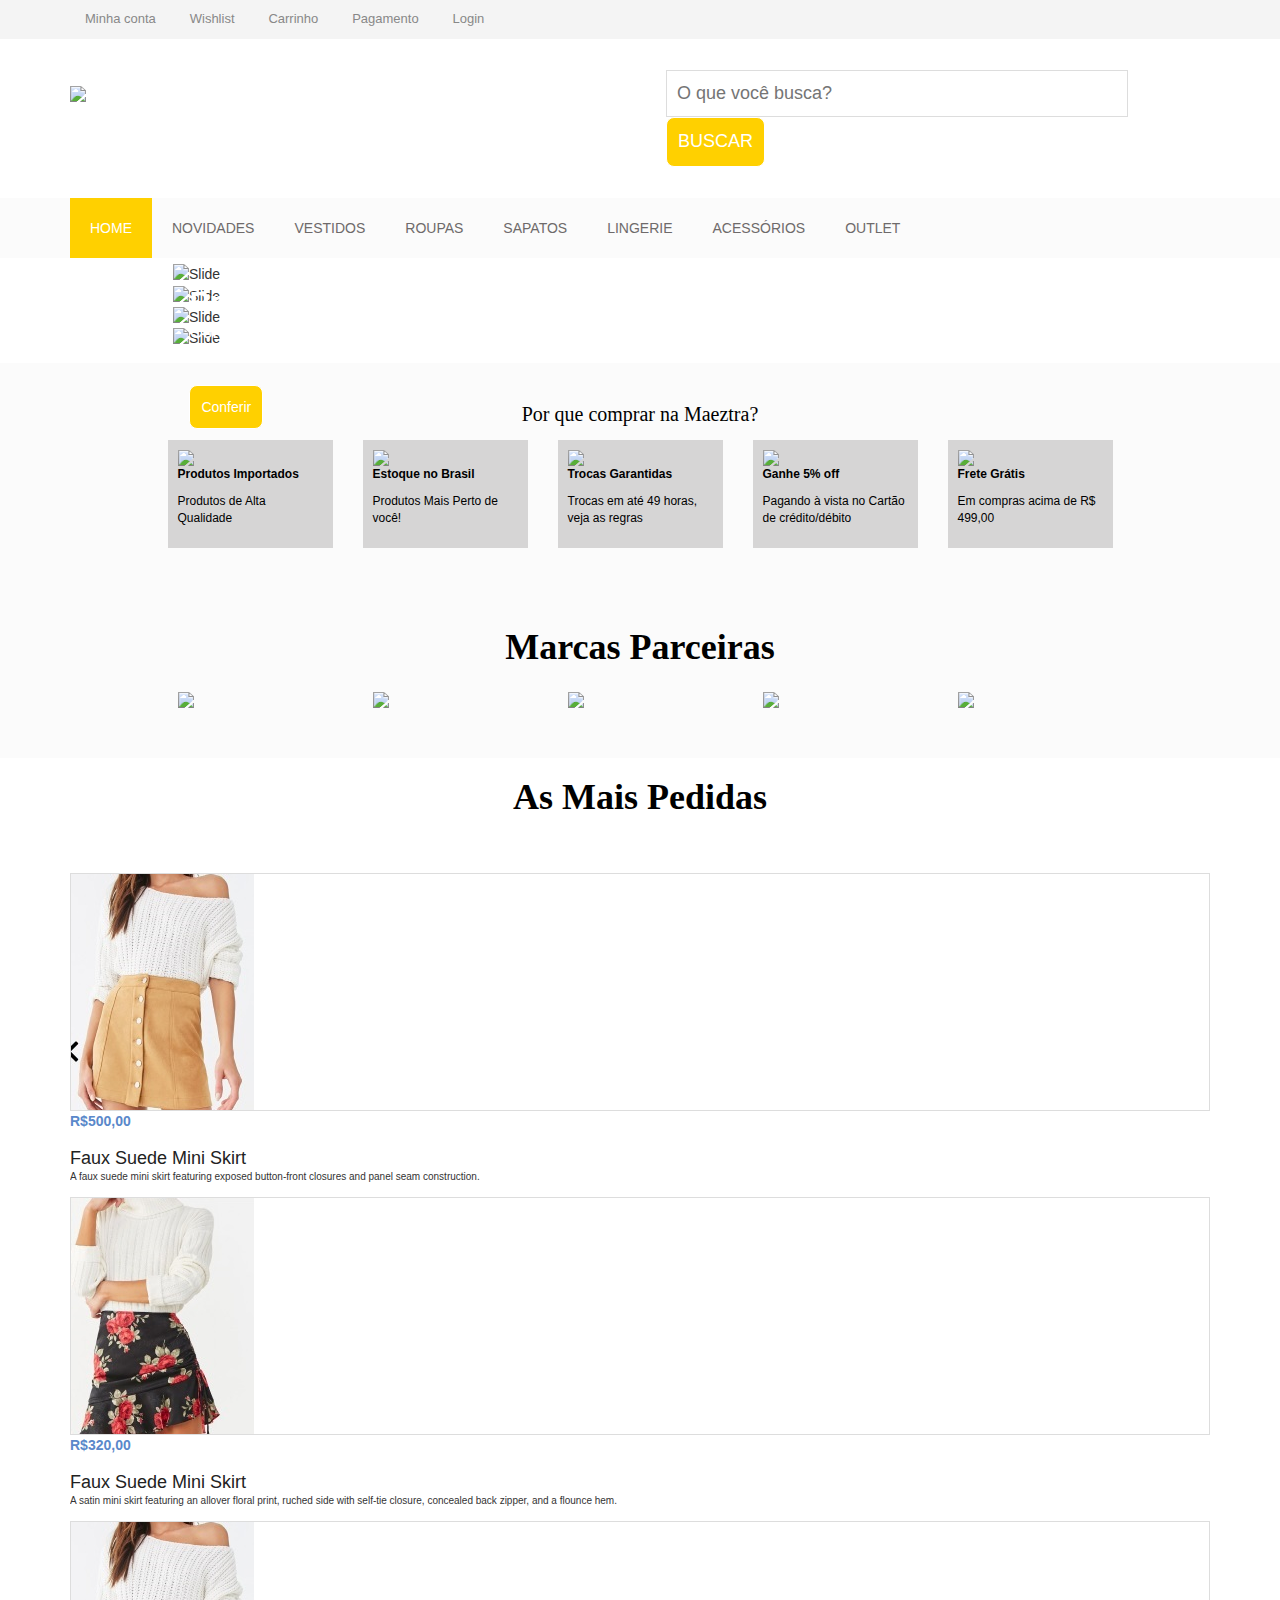
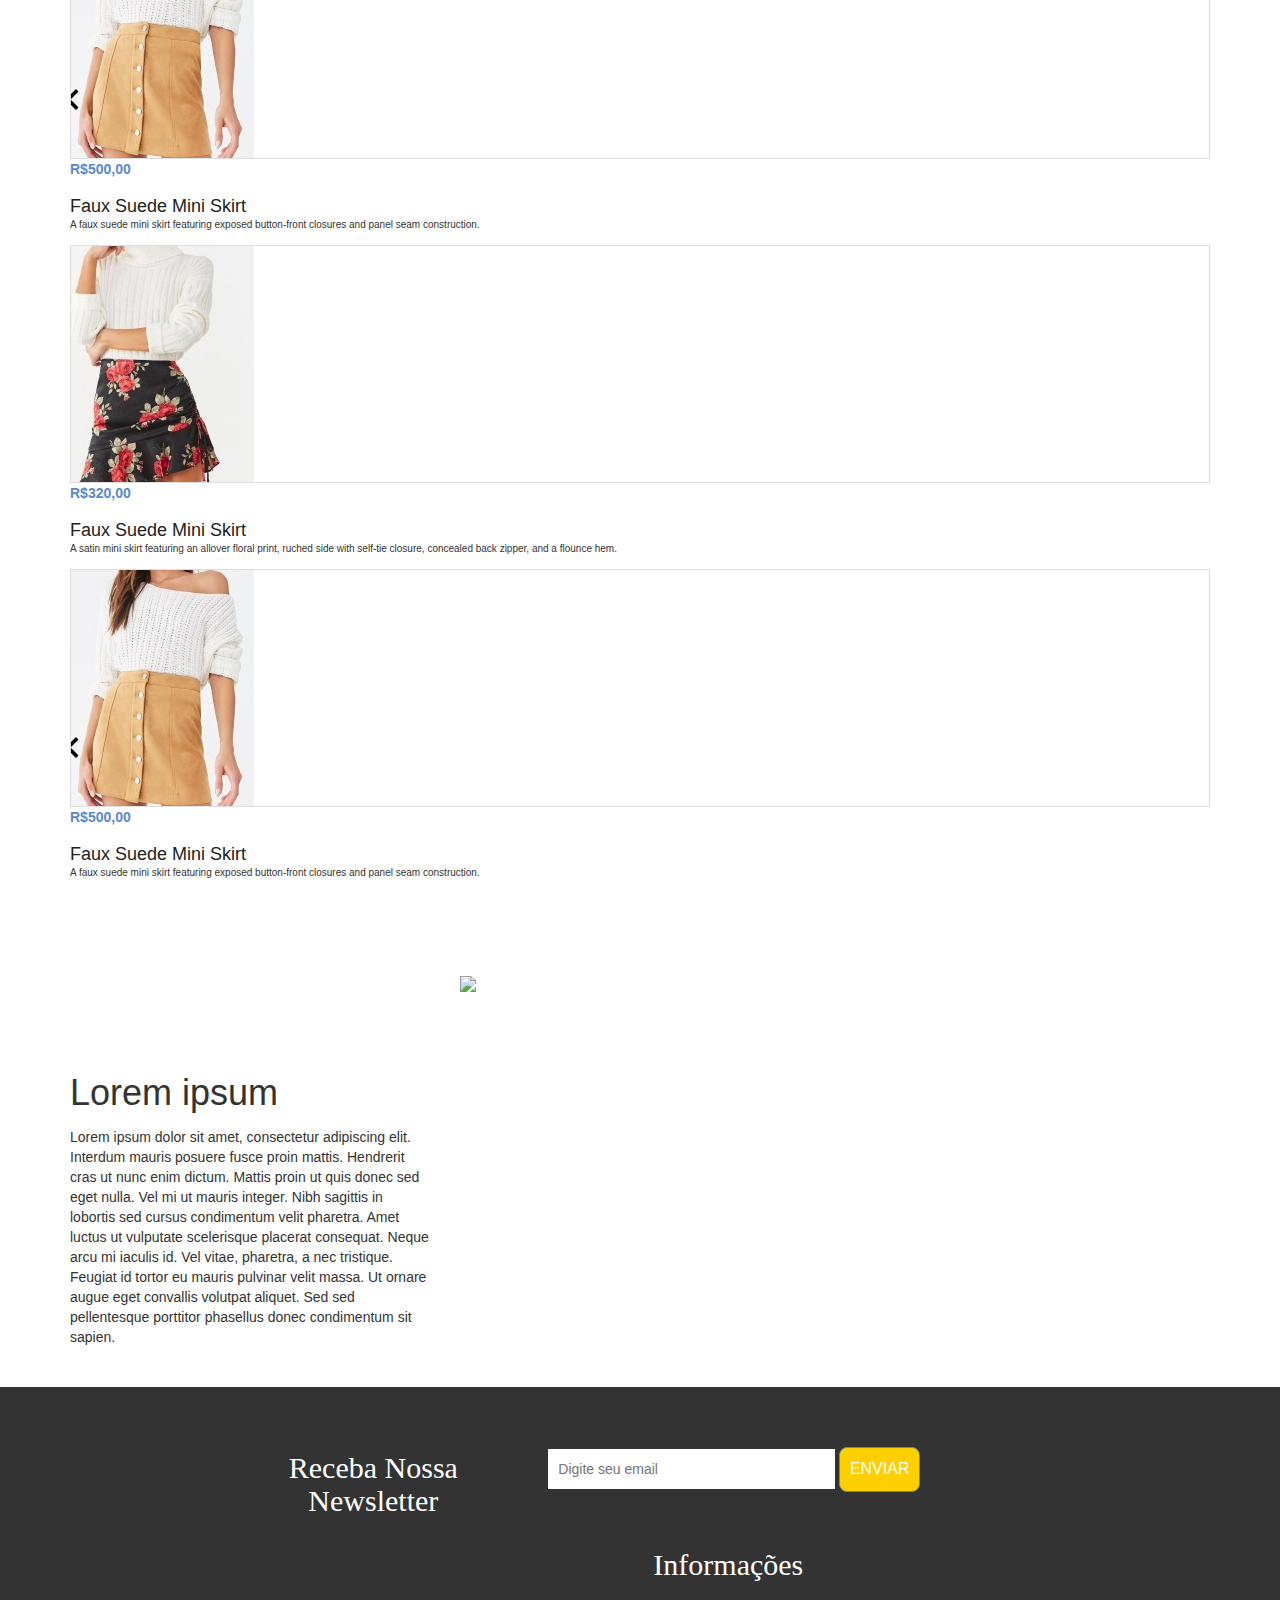
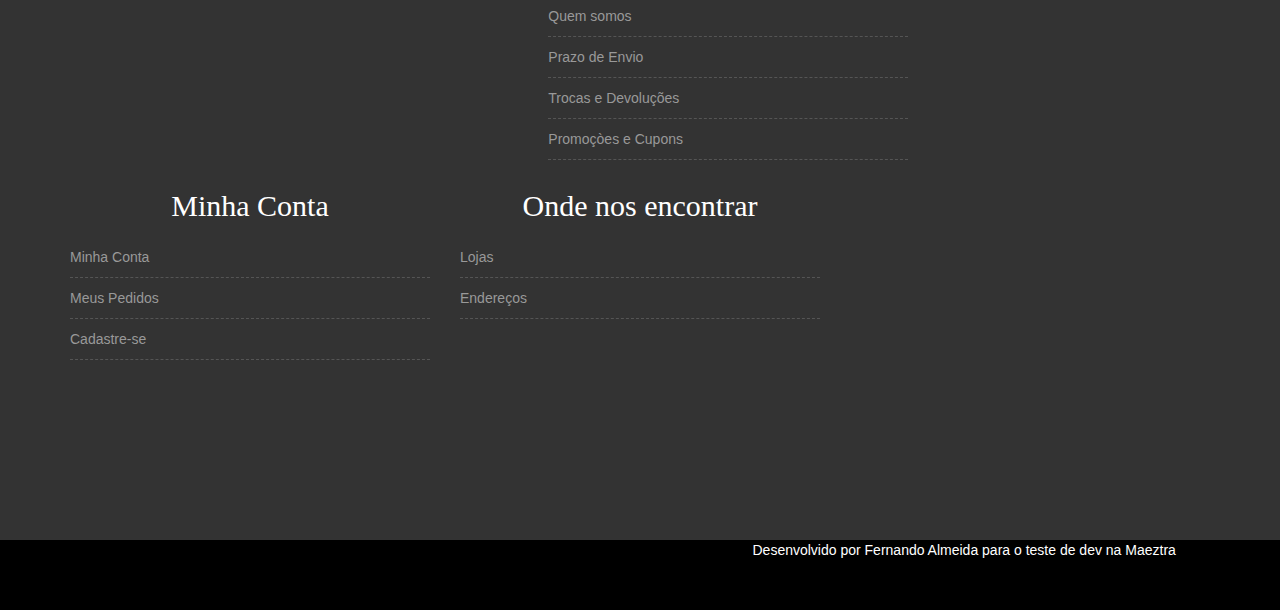
==== commit 08a180af: "Merge pull request #3 from fernandoalmeida04/master" ====
--- a/index.html
+++ b/index.html
@@ -198,7 +198,7 @@
                         <div class="product-carousel">
                             <div class="single-product">
                                 <div class="product-f-image">
-                                    <img src="img/product-1.jpg" alt="">
+                                    <img src="product-1.jpg" alt="">
                                     <div class="product-hover">
                                         <a href="#" class="add-to-cart-link"><i class="fa fa-shopping-cart"></i> Adicionar</a>
                                     </div>
@@ -212,7 +212,7 @@
                             </div>
                             <div class="single-product">
                                 <div class="product-f-image">
-                                    <img src="img/product-2.jpg" alt="">
+                                    <img src="product-2.jpg" alt="">
                                     <div class="product-hover">
                                         <a href="#" class="add-to-cart-link"><i class="fa fa-shopping-cart"></i> Adicionar</a>
                                     </div>
@@ -226,7 +226,7 @@
                             </div>
                             <div class="single-product">
                                 <div class="product-f-image">
-                                    <img src="img/product-1.jpg" alt="">
+                                    <img src="product-1.jpg" alt="">
                                     <div class="product-hover">
                                         <a href="#" class="add-to-cart-link"><i class="fa fa-shopping-cart"></i> Adicionar</a>
                                     </div>
@@ -240,7 +240,7 @@
                             </div>
                             <div class="single-product">
                                 <div class="product-f-image">
-                                    <img src="img/product-2.jpg" alt="">
+                                    <img src="product-2.jpg" alt="">
                                     <div class="product-hover">
                                         <a href="#" class="add-to-cart-link"><i class="fa fa-shopping-cart"></i> Adicionar</a>
                                     </div>
@@ -254,7 +254,7 @@
                             </div>
                             <div class="single-product">
                                 <div class="product-f-image">
-                                    <img src="img/product-1.jpg" alt="">
+                                    <img src="product-1.jpg" alt="">
                                     <div class="product-hover">
                                         <a href="#" class="add-to-cart-link"><i class="fa fa-shopping-cart"></i> Adicionar</a>
                                     </div>
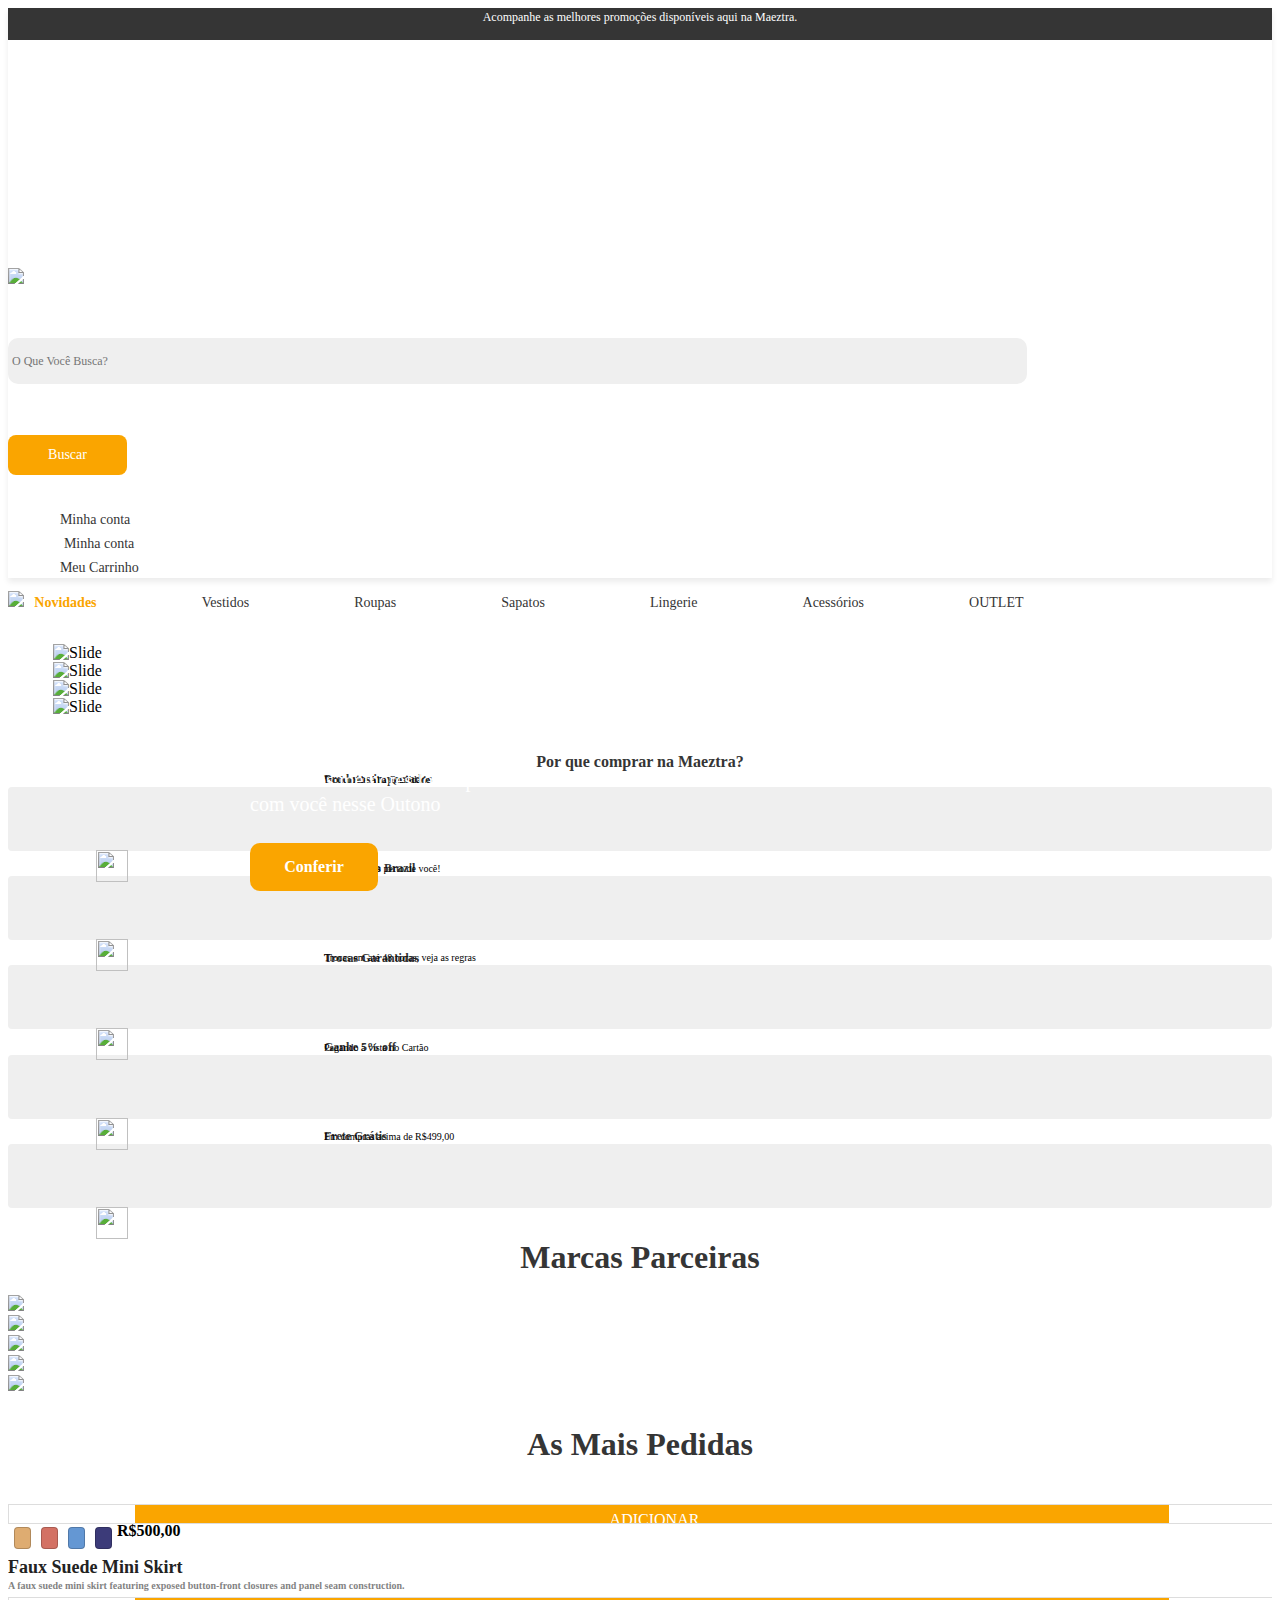
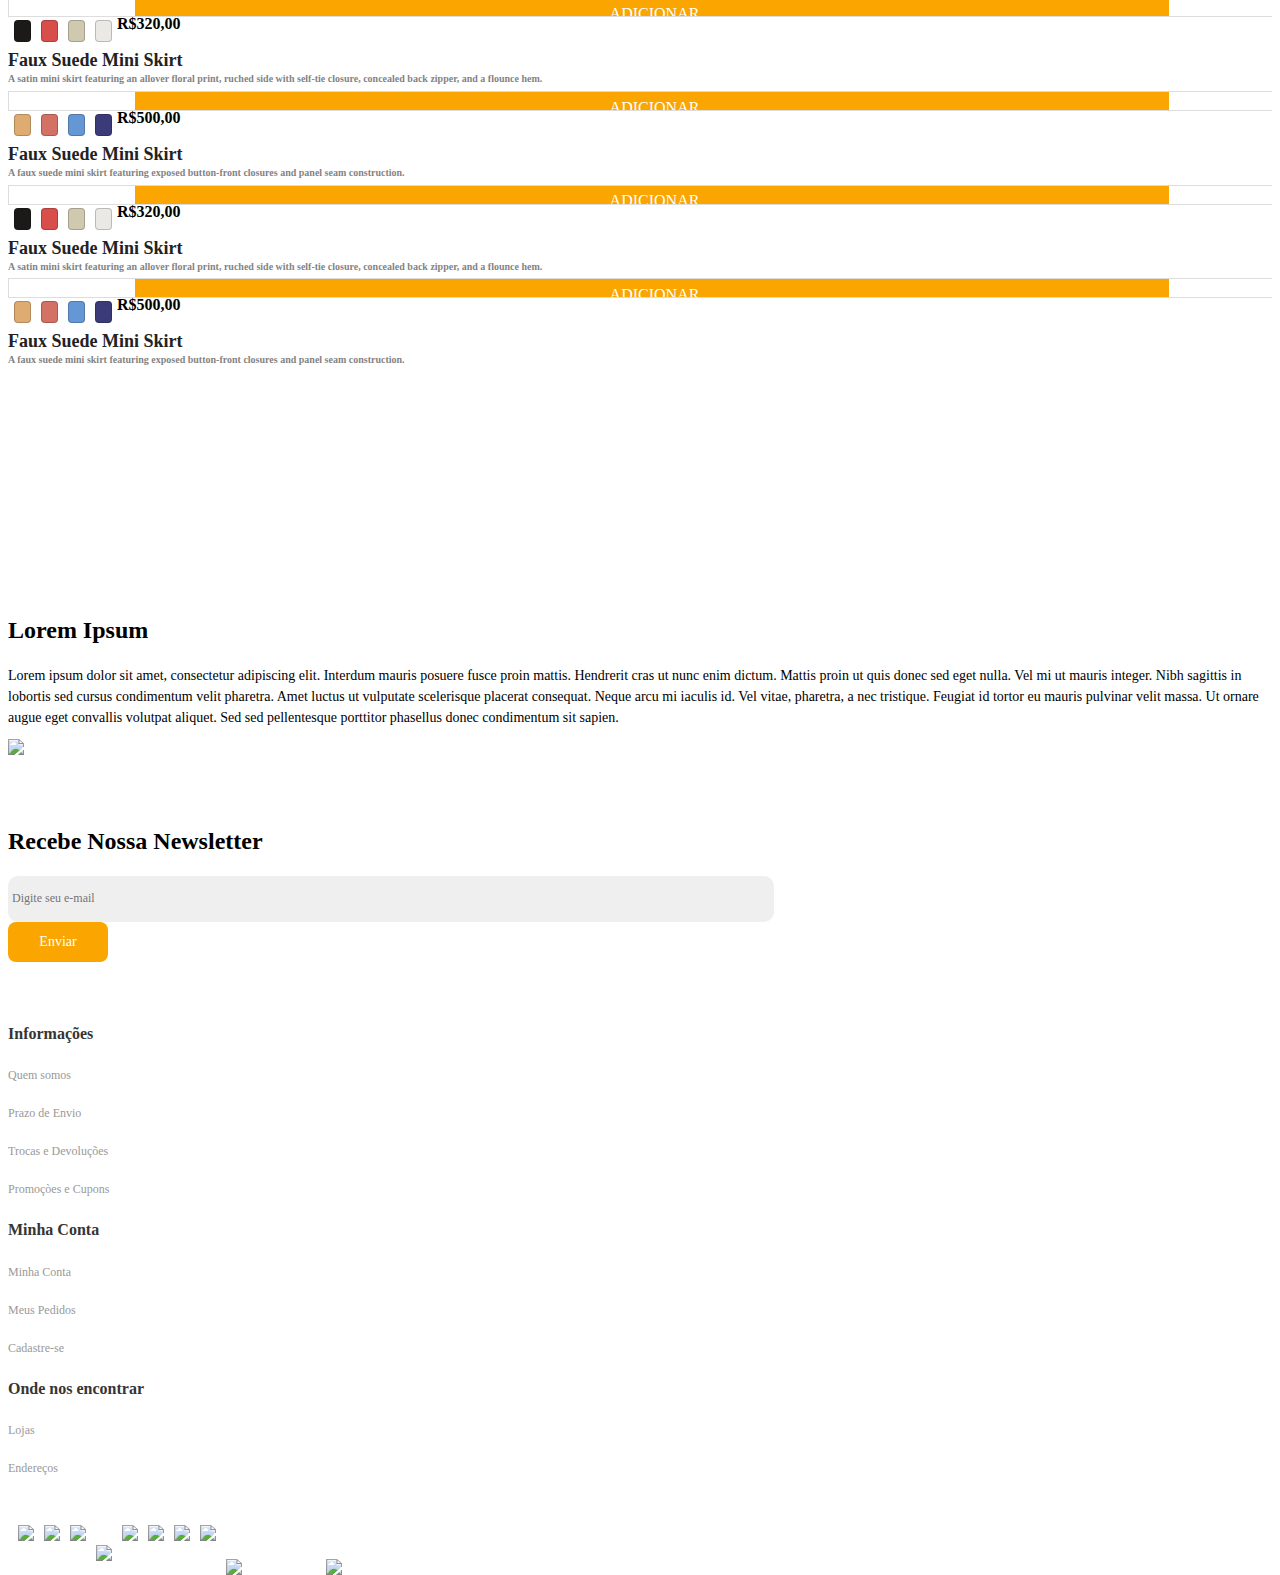
==== commit fbfefafc: "Add files via upload" ====
--- a/index.html
+++ b/index.html
@@ -1,367 +1,473 @@
 <!DOCTYPE html>
 <html lang="pt-br">
-  <head>
-    <meta charset="utf-8">
-    <meta name="viewport" content="width=device-width, initial-scale=1">
-    <title>Teste Maeztra</title>
-    
-    
-    <!-- Bootstrap -->
-    <link rel="stylesheet" href="bootstrap.min.css">
-        
-    <!-- CSS -->
-    <link rel="stylesheet" href="owl.carousel.css">
-    <link rel="stylesheet" href="style.css">
-    <link rel="stylesheet" href="responsive.css">
-
-  </head>
-  
-  <body>
-    <div class="header-area">
-        <div class="container">
-            <div class="row">
-                <div class="col-md-8">
-                    <div class="user-menu">
-                        <ul>
-                            <li><a href="#"><i class="fa fa-user"></i> Minha conta</a></li>
-                            <li><a href="#"><i class="fa fa-heart"></i> Wishlist</a></li>
-                            <li><a href="#"><i class="fa fa-user"></i> Carrinho</a></li>
-                            <li><a href="#"><i class="fa fa-user"></i> Pagamento</a></li>
-                            <li><a href="#"><i class="fa fa-user"></i> Login</a></li>
-                        </ul>
-                    </div>
-                </div>
+
+<head>
+  <meta charset="UTF-8">
+  <meta http-equiv="X-UA-Compatible" content="IE=edge">
+  <meta name="viewport" content="width=device-width, initial-scale=1.0">
+  <title>Teste Maeztra - bootstrap</title>
+
+
+  <link href="https://cdn.jsdelivr.net/npm/bootstrap@5.0.0-beta2/dist/css/bootstrap.min.css" rel="stylesheet"
+    integrity="sha384-BmbxuPwQa2lc/FVzBcNJ7UAyJxM6wuqIj61tLrc4wSX0szH/Ev+nYRRuWlolflfl" crossorigin="anonymous">
+  <link rel="stylesheet" href="style.css">
+  <link rel="stylesheet" href="css/responsive.css">
+  <link rel="stylesheet" href="css/owl.carousel.css">
+  <script src="https://ajax.googleapis.com/ajax/libs/jquery/3.5.1/jquery.min.js"></script>
+  <script src="https://maxcdn.bootstrapcdn.com/bootstrap/3.4.1/js/bootstrap.min.js"></script>
+
+
+</head>
+
+<body>
+  <div class="bloco1">
+    <div class="container-fluid header1">Acompanhe as melhores promoções disponíveis aqui na Maeztra.</div>
+    <!-- HEADER -->
+    <div class="container">
+      <div class="row">
+        <div class="col-md-2">
+          <div>
+            <img class="img-fluid img-logo" src="asset/logo-maeztra-novo.png.png">
+
+          </div>
+        </div>
+        <div class="col-md-6">
+          <div>
+            <div class="input-group mb-3">
+              <input type="text" class="barra-pesquisa" placeholder="O Que Você Busca?" aria-label="O Que Você Busca?"
+                aria-describedby="basic-addon2">
+              <button class="botao-pesquisar" type="button">Buscar</button>
             </div>
-        </div>
-    </div>
-    
-    <div class="site-branding-area">
-        <div class="container">
-            <div class="row">
-                <div class="col-sm-6">
-                    <div class="logo">
-                        <h1><a href="./"><img src="https://i.ibb.co/StZVfCx/logo-maeztra-novo.png"></a></h1>
-                    </div>
-                </div>
-                
-                <div class="col-sm-6">
-                    <div class="buscar">
-                        <input type="text" placeholder="O que você busca?" size="40px">
-                        <button class="botao-pesquisar">BUSCAR</button>
-                    </div>
-                </div>
+          </div>
+        </div>
+        <div class="col-md-4" style="margin-top:2.5%">
+          <div class="row">
+            <div class="col-4">
+              <img src="asset/Vector.png" class="icon-header" style="width: 14px;"><a href="#" class="text-header">Minha
+                conta</a>
+
             </div>
-        </div>
-    </div>
-    
-    <div class="mainmenu-area">
-        <div class="container">
-            <div class="row">
-                <div class="navbar-header">
-                    <button type="button" class="navbar-toggle" data-toggle="collapse" data-target=".navbar-collapse">
-                        <span class="sr-only">Toggle navigation</span>
-                        <span class="icon-bar"></span>
-                        <span class="icon-bar"></span>
-                        <span class="icon-bar"></span>
-                    </button>
-                </div> 
-                <div class="navbar-collapse collapse">
-                    <ul class="nav navbar-nav">
-                        <li class="active"><a href="index.html">Home</a></li>
-                        <li><a href="#">Novidades</a></li>
-                        <li><a href="#">Vestidos</a></li>
-                        <li><a href="#">Roupas</a></li>
-                        <li><a href="#">Sapatos</a></li>
-                        <li><a href="#">Lingerie</a></li>
-                        <li><a href="#">Acessórios</a></li>
-                        <li><a href="#">OUTLET</a></li>
-                    </ul>
-                </div>  
+            <div class="col-4">
+              <img src="asset/Vector (1).png" class="icon-header" style="width: 18px;"><a href="#"
+                class="text-header">Minha conta</a>
             </div>
-        </div>
-    </div>
-    
-    <div class="slider-area">
-			<div class="block-slider block-slider4">
-				<ul class="" id="bxslider-home4">
-					<li>
-                        <div class="caption-group">
-							<h2 class="caption title"><b>
-								Promoções de Outono</b>
-							</h2>
-							<h4 class="caption subtitle">Confira os melhores looks para combinar com você nesse Outono</h4>
-							<a class="botao-pesquisar-b" href="#"><span class="icon"></span>Conferir</a>
-						</div>
-						<img src="https://i.imgur.com/ftECh3G.png" alt="Slide">
-					</li>
-					<li><img src="#" alt="Slide">
-                        <div class="caption-group"></div>
-					</li>
-					<li><img src="#" alt="Slide">
-                        <div class="caption-group"></div>
-					</li>
-					<li><img src="#" alt="Slide">
-                        <div class="caption-group"></div>
-					</li>
-				</ul>
-			</div>
-    </div>
-    
-    <div class="promo-area">
-        <h2 style="text-align:center; color:black; font-size:20px; font-family: 'Times New Roman', Times, serif;font-style: inherit;">Por que comprar na Maeztra?</h2>
-        <div class="zigzag-bottom"></div>
-        <div class="container">
-            <div class="row">
-                <div class="col-md-2 col-sm-4 col-md-offset-1">
-                    <div class="single-promo promo5">
-                        <img src="https://i.imgur.com/o6jS7Gc.png" class="center">
-                        <p><b>Produtos Importados</b></p>
-                        <p>Produtos de Alta Qualidade</p>
-                    </div>
-                </div>
-                <div class="col-md-2 col-sm-4 ">
-                    <div class="single-promo promo5">
-                        <img src="https://i.imgur.com/QTFwPmU.png" class="center">
-                        <p><b>Estoque no Brasil</b></p>
-                        <p>Produtos Mais Perto de você!</p>
-                    </div>
-                </div>
-                <div class="col-md-2 col-sm-4 ">
-                    <div class="single-promo promo5">
-                        <img src="https://i.imgur.com/5GTW9ii.png" class="center">
-                        <p><b>Trocas Garantidas</b></p>
-                        <p>Trocas em até 49 horas, veja as regras</p>
-                    </div>
-                </div>
-                <div class="col-md-2 col-sm-4 ">
-                    <div class="single-promo promo5">
-                        <img src="https://i.imgur.com/sxrqa57.png" class="center">
-                        <p><b>Ganhe 5% off</b></p>
-                        <p>Pagando à vista no Cartão de crédito/débito</p>
-                    </div>
-                </div>
-                <div class="col-md-2 col-sm-4 ">
-                    <div class="single-promo promo5">
-                        <img src="https://i.imgur.com/pyNUUin.png" class="center">
-                        <p><b>Frete Grátis</b></p>
-                        <p>Em compras acima de R$ 499,00</p>
-                    </div>
-                </div>
+            <div class="col-4">
+              <img src="asset/Vector (2).png" class="icon-header" style="width: 14px;"><a href="#"
+                class="text-header">Meu Carrinho</a>
             </div>
-        </div>
-    </div>
-
-    <div class="promo-area">
-        <h2 style="text-align:center; color:black; font-size:36px; font-family: 'Times New Roman', Times, serif;font-style: inherit;"><b>Marcas Parceiras</b></h2>
-        <div class="zigzag-bottom"></div>
-        <div class="container">
-            <div class="row">
-                <div class="col-md-2 col-sm-4 col-md-offset-1">
-                    <div class="single-promo">
-                        <img src="https://i.imgur.com/Qoc0YF7.png" class="center">
-                    </div>
-                </div>
-                <div class="col-md-2 col-sm-4">
-                    <div class="single-promo">
-                        <img src="https://i.imgur.com/cHLLxR4.png" class="center">
-
-                    </div>
-                </div>
-                <div class="col-md-2 col-sm-4">
-                    <div class="single-promo">
-                        <img src="https://i.imgur.com/JOTNQgl.png" class="center">
-
-                    </div>
-                </div>
-                <div class="col-md-2 col-sm-4">
-                    <div class="single-promo">
-                        <img src="https://i.imgur.com/PN0nOAY.png" class="center">
-
-                    </div>
-                </div>
-                <div class="col-md-2 col-sm-4">
-                    <div class="single-promo">
-                        <img src="https://i.imgur.com/qZ1WvYA.png" class="center">
-                    </div>
-                </div>
+          </div>
+        </div>
+      </div>
+    </div>
+  </div>
+  <div class="container" style="margin-top:1%; margin-bottom: 1%;">
+    <div class="row">
+      <div class="offset-1 col-md-12 col-sm-12">
+        <img src="asset/Vector (3).png" class="icon-header2">
+        <a href="#" class="text-header2a">Novidades</a>
+        <a href="#" class="text-header2b">Vestidos</a>
+        <a href="#" class="text-header2b">Roupas</a>
+        <a href="#" class="text-header2b">Sapatos</a>
+        <a href="#" class="text-header2b">Lingerie</a>
+        <a href="#" class="text-header2b">Acessórios</a>
+        <a href="#" class="text-header2b">OUTLET</a>
+      </div>
+    </div>
+  </div>
+  <!-- //HEADER -->
+
+  <!-- CARROUSEL 1 -->
+  <div class="slider-area">
+    <div class="block-slider block-slider4">
+      <ul class="" id="bxslider-home4">
+        <li>
+          <div class="caption-group" style="margin-left:13%">
+            <h2 class="texto-carousel"><b>
+                Promoções de Outono</b>
+            </h2>
+            <h4 class="subtexto-carousel">Confira os melhores looks para combinar <br />com você nesse Outono</h4>
+            <button class="botao-carousel" style="margin-top:5%">Conferir</button>
+          </div>
+          <img src="asset/carrousel.png" alt="Slide">
+        </li>
+        <li><img src="asset/carrousel.png" alt="Slide">
+          <div class="caption-group"></div>
+        </li>
+        <li><img src="asset/carrousel.png" alt="Slide">
+          <div class="caption-group"></div>
+        </li>
+        <li><img src="asset/carrousel.png" alt="Slide">
+          <div class="caption-group"></div>
+        </li>
+      </ul>
+    </div>
+  </div>
+  <!-- //CARROUSEL 1 -->
+
+  <!-- CARDS(1) -->
+  <div class="container-fluid">
+    <div class="row">
+      <div class="col-md-12 texto-transicao-1">Por que comprar na Maeztra?</div>
+    </div>
+  </div>
+  <div class="container-fluid">
+    <div class="row">
+      <div class="col-md-1">
+        <div></div>
+      </div>
+      <div class="col-md-2">
+        <div class="cards1">
+          <div><img class="img-card" src="asset/img.png"></div>
+          <div>
+            <p class="titulo-card h5">Produtos importados</p>
+            <p class="subtitulo-card h6">Produto de Alta Qualidade</p>
+          </div>
+        </div>
+      </div>
+      <div class="col-md-2">
+        <div class="cards1">
+          <div><img class="img-card" src="asset/img(1).png"></div>
+          <div>
+            <p class="titulo-card h5">Estoque no Brazil</p>
+            <p class="subtitulo-card h6">Produtos mais perto de você!</p>
+          </div>
+        </div>
+      </div>
+      <div class="col-md-2">
+        <div class="cards1">
+          <div><img class="img-card" src="asset/img(2).png"></div>
+          <div>
+            <p class="titulo-card h5">Trocas Garantidas</p>
+            <p class="subtitulo-card h6">Trocas em até 48 horas, veja as regras</p>
+          </div>
+        </div>
+      </div>
+      <div class="col-md-2">
+        <div class="cards1">
+          <div><img class="img-card" src="asset/img(3).png"></div>
+          <div>
+            <p class="titulo-card h5">Ganhe 5% off</p>
+            <p class="subtitulo-card h6">Pagando à vista no Cartão</p>
+          </div>
+        </div>
+      </div>
+      <div class="col-md-2">
+        <div class="cards1">
+          <div><img class="img-card" src="asset/img(4).png"></div>
+          <div>
+            <p class="titulo-card h5">Frete Grátis</p>
+            <p class="subtitulo-card h6">Em compras acima de R$499,00</p>
+          </div>
+        </div>
+      </div>
+      <div class="col-md-1">
+        <div></div>
+      </div>
+    </div>
+  </div>
+  <!-- //CARDS(1) -->
+
+  <!-- CARDS(2) -->
+  <div class="container-fluid">
+    <div class="row">
+      <div class="col-md-12 texto-transicao-2">Marcas Parceiras</div>
+    </div>
+  </div>
+  <div class="container-fluid">
+    <div class="row">
+      <div class="col-md-1"></div>
+      <div class="col-md-2">
+        <img src="asset/marcas(1).png" class="img-fluid">
+      </div>
+      <div class="col-md-2">
+        <img src="asset/marcas(2).png" class="img-fluid">
+      </div>
+      <div class="col-md-2">
+        <img src="asset/marcas(3).png" class="img-fluid">
+      </div>
+      <div class="col-md-2">
+        <img src="asset/marcas(4).png" class="img-fluid">
+      </div>
+      <div class="col-md-2">
+        <img src="asset/marcas(5).png" class="img-fluid">
+      </div>
+      <div class="col-md-1"></div>
+    </div>
+  </div>
+
+  <!-- //CARDS(2) -->
+
+  <!-- CARDS(3) -->
+  <div class="container-fluid">
+    <div class="row">
+      <div class="col-md-12 texto-transicao-3">As Mais Pedidas</div>
+    </div>
+  </div>
+
+  <div class="maincontent-area">
+    <div class="zigzag-bottom"></div>
+    <div class="container">
+      <div class="row">
+        <div class="col-md-12">
+          <div class="latest-product">
+            <div class="product-carousel">
+              <div class="single-product">
+                <div class="product-f-image">
+                  <img src="asset/produto(1).png" alt="">
+                  <div class="product-hover">
+                    <a href="#" class="add-to-cart-link"
+                      style="background-color: #FAA500; border-color: transparent;"><i class="fa fa-shopping-cart"></i>
+                      Adicionar</a>
+                  </div>
+                </div>
+                <div class="row" style="margin-left: 1px;">
+                  <div class="foo color1"></div>
+                  <div class="foo color2"></div>
+                  <div class="foo color3"></div>
+                  <div class="foo color4"></div>
+                </div>
+                <div class="product-carousel-price">
+                  <ins>R$500,00</ins>
+                </div>
+                <h2><a href="#" class="texto">Faux Suede Mini Skirt</a></h2>
+                <h1 style="font-size:10px; margin-top:-10px" class="texto2">A faux suede mini skirt featuring exposed
+                  button-front closures and panel seam construction.</h1>
+
+              </div>
+              <div class="single-product">
+                <div class="product-f-image">
+                  <img src="asset/produto(2).png" alt="">
+                  <div class="product-hover">
+                    <a href="#" class="add-to-cart-link"
+                      style="background-color: #FAA500; border-color: transparent;"><i class="fa fa-shopping-cart"></i>
+                      Adicionar</a>
+                  </div>
+                </div>
+                <div class="row" style="margin-left: 1px;">
+                  <div class="foo color5"></div>
+                  <div class="foo color6"></div>
+                  <div class="foo color7"></div>
+                  <div class="foo color8"></div>
+                </div>
+                <div class="product-carousel-price">
+                  <ins>R$320,00</ins>
+                </div>
+                <h2><a href="#" class="texto">Faux Suede Mini Skirt</a></h2>
+                <h1 style="font-size:10px; margin-top:-10px" class="texto2">A satin mini skirt featuring an allover
+                  floral print, ruched side with self-tie closure, concealed back zipper, and a flounce hem.</h1>
+
+              </div>
+              <div class="single-product">
+                <div class="product-f-image">
+                  <img src="asset/produto(1).png" alt="">
+                  <div class="product-hover">
+                    <a href="#" class="add-to-cart-link"
+                      style="background-color: #FAA500; border-color: transparent;"><i class="fa fa-shopping-cart"></i>
+                      Adicionar</a>
+                  </div>
+                </div>
+                <div class="row" style="margin-left: 1px;">
+                  <div class="foo color1"></div>
+                  <div class="foo color2"></div>
+                  <div class="foo color3"></div>
+                  <div class="foo color4"></div>
+                </div>
+                <div class="product-carousel-price">
+                  <ins>R$500,00</ins>
+                </div>
+                <h2><a href="#" class="texto">Faux Suede Mini Skirt</a></h2>
+                <h1 style="font-size:10px; margin-top:-10px" class="texto2">A faux suede mini skirt featuring exposed
+                  button-front closures and panel seam construction.</h1>
+
+              </div>
+              <div class="single-product">
+                <div class="product-f-image">
+                  <img src="asset/produto(2).png" alt="">
+                  <div class="product-hover">
+                    <a href="#" class="add-to-cart-link"
+                      style="background-color: #FAA500; border-color: transparent;"><i class="fa fa-shopping-cart"></i>
+                      Adicionar</a>
+                  </div>
+                </div>
+                <div class="row" style="margin-left: 1px;">
+                  <div class="foo color5"></div>
+                  <div class="foo color6"></div>
+                  <div class="foo color7"></div>
+                  <div class="foo color8"></div>
+                </div>
+                <div class="product-carousel-price">
+                  <ins>R$320,00</ins>
+                </div>
+                <h2><a href="#" class="texto">Faux Suede Mini Skirt</a></h2>
+                <h1 style="font-size:10px; margin-top:-10px" class="texto2">A satin mini skirt featuring an allover
+                  floral print, ruched side with self-tie closure, concealed back zipper, and a flounce hem.</h1>
+
+              </div>
+              <div class="single-product">
+                <div class="product-f-image">
+                  <img src="asset/produto(1).png" alt="">
+                  <div class="product-hover">
+                    <a href="#" class="add-to-cart-link"
+                      style="background-color: #FAA500; border-color: transparent;"><i class="fa fa-shopping-cart"></i>
+                      Adicionar</a>
+                  </div>
+                </div>
+                <div class="row" style="margin-left: 1px;">
+                  <div class="foo color1"></div>
+                  <div class="foo color2"></div>
+                  <div class="foo color3"></div>
+                  <div class="foo color4"></div>
+                </div>
+                <div class="product-carousel-price">
+                  <ins>R$500,00</ins>
+                </div>
+                <h2><a href="#" class="texto">Faux Suede Mini Skirt</a></h2>
+                <h1 style="font-size:10px; margin-top:-10px" class="texto2">A faux suede mini skirt featuring exposed
+                  button-front closures and panel seam construction.</h1>
+              </div>
             </div>
-        </div>
-    </div>
-    
-    <div class="maincontent-area">
-        <div class="zigzag-bottom"></div>
-        <div class="container">
-            <div class="row">
-                <div class="col-md-12">
-                    <div class="latest-product">
-                        <h2 style="text-align:center; color:black; font-size:36px; font-family: 'Times New Roman', Times, serif;font-style: inherit;"><b>As Mais Pedidas</b></h2>
-                        <div class="product-carousel">
-                            <div class="single-product">
-                                <div class="product-f-image">
-                                    <img src="product-1.jpg" alt="">
-                                    <div class="product-hover">
-                                        <a href="#" class="add-to-cart-link"><i class="fa fa-shopping-cart"></i> Adicionar</a>
-                                    </div>
-                                </div>
-                                <div class="product-carousel-price">
-                                    <ins>R$500,00</ins>
-                                </div> 
-                                <h2><a href="#">Faux Suede Mini Skirt</a></h2>
-                                <h1 style="font-size:10px; margin-top:-10px">A faux suede mini skirt featuring exposed button-front closures and panel seam construction.</h1>
-                                
-                            </div>
-                            <div class="single-product">
-                                <div class="product-f-image">
-                                    <img src="product-2.jpg" alt="">
-                                    <div class="product-hover">
-                                        <a href="#" class="add-to-cart-link"><i class="fa fa-shopping-cart"></i> Adicionar</a>
-                                    </div>
-                                </div>
-                                <div class="product-carousel-price">
-                                    <ins>R$320,00</ins>
-                                </div> 
-                                <h2><a href="#">Faux Suede Mini Skirt</a></h2>
-                                <h1 style="font-size:10px; margin-top:-10px">A satin mini skirt featuring an allover floral print, ruched side with self-tie closure, concealed back zipper, and a flounce hem.</h1>
-                                
-                            </div>
-                            <div class="single-product">
-                                <div class="product-f-image">
-                                    <img src="product-1.jpg" alt="">
-                                    <div class="product-hover">
-                                        <a href="#" class="add-to-cart-link"><i class="fa fa-shopping-cart"></i> Adicionar</a>
-                                    </div>
-                                </div>
-                                <div class="product-carousel-price">
-                                    <ins>R$500,00</ins>
-                                </div> 
-                                <h2><a href="#">Faux Suede Mini Skirt</a></h2>
-                                <h1 style="font-size:10px; margin-top:-10px">A faux suede mini skirt featuring exposed button-front closures and panel seam construction.</h1>
-                                
-                            </div>
-                            <div class="single-product">
-                                <div class="product-f-image">
-                                    <img src="product-2.jpg" alt="">
-                                    <div class="product-hover">
-                                        <a href="#" class="add-to-cart-link"><i class="fa fa-shopping-cart"></i> Adicionar</a>
-                                    </div>
-                                </div>
-                                <div class="product-carousel-price">
-                                    <ins>R$320,00</ins>
-                                </div> 
-                                <h2><a href="#">Faux Suede Mini Skirt</a></h2>
-                                <h1 style="font-size:10px; margin-top:-10px">A satin mini skirt featuring an allover floral print, ruched side with self-tie closure, concealed back zipper, and a flounce hem.</h1>
-                                
-                            </div>
-                            <div class="single-product">
-                                <div class="product-f-image">
-                                    <img src="product-1.jpg" alt="">
-                                    <div class="product-hover">
-                                        <a href="#" class="add-to-cart-link"><i class="fa fa-shopping-cart"></i> Adicionar</a>
-                                    </div>
-                                </div>
-                                <div class="product-carousel-price">
-                                    <ins>R$500,00</ins>
-                                </div> 
-                                <h2><a href="#">Faux Suede Mini Skirt</a></h2>
-                                <h1 style="font-size:10px; margin-top:-10px">A faux suede mini skirt featuring exposed button-front closures and panel seam construction.</h1>
-                                
-                            </div>
-                        </div>
-                    </div>
-                </div>
-            </div>
-        </div>
-    </div>
-    
-    <div class="product-widget-area">
-        <div class="zigzag-bottom"></div>
-        <div class="container">
-            <div class="row">
-                <div class="col-md-4">
-                    <h1 style="margin-top: 100px;">Lorem ipsum </h1>
-                    <p>Lorem ipsum dolor sit amet, consectetur adipiscing elit. Interdum mauris posuere fusce proin mattis. Hendrerit cras ut nunc enim dictum. Mattis proin ut quis donec sed eget nulla. Vel mi ut mauris integer. Nibh sagittis in lobortis sed cursus condimentum velit pharetra. Amet luctus ut vulputate scelerisque placerat consequat. Neque arcu mi iaculis id. Vel vitae, pharetra, a nec tristique. Feugiat id tortor eu mauris pulvinar velit massa. Ut ornare augue eget convallis volutpat aliquet. Sed sed pellentesque porttitor phasellus donec condimentum sit sapien.
-                    </p>
-                </div>
-                <div class="col-md-8">
-                    <img src="https://i.imgur.com/1vLCv01.png">
-                </div>
-            </div>
-        </div>
-    </div>
-    
-    <div class="footer-top-area">
-        <div class="zigzag-bottom"></div>
-        <div class="form-news">
-            <div class="col-md-2"></div>
-            <div class="col-md-3 footer-newsletter">
-                <h2 class="footer-wid-title">Receba Nossa Newsletter</h2>
-            </div>
-            <div class="col-md-7 newsletter-form">
-                <input type="email" style="width: 40%; padding:10px" placeholder="Digite seu email">
-                <input type="submit" style="background:rgb(255, 208, 0)" class="botao-pesquisar" value="Enviar">
-            </div>
-        </div>
-        <div class="container">
-            <div class="row">
-                <div class="col-md-4 col-sm-6">
-                    <div class="footer-menu">
-                        <h2 class="footer-wid-title">Informações </h2>
-                        <ul>
-                            <li><a href="#">Quem somos</a></li>
-                            <li><a href="#">Prazo de Envio</a></li>
-                            <li><a href="#">Trocas e Devoluções</a></li>
-                            <li><a href="#">Promoçòes e Cupons</a></li>
-                        </ul>                        
-                    </div>
-                </div>
-                
-                <div class="col-md-4 col-sm-6">
-                    <div class="footer-menu">
-                        <h2 class="footer-wid-title">Minha Conta</h2>
-                        <ul>
-                            <li><a href="#">Minha Conta</a></li>
-                            <li><a href="#">Meus Pedidos</a></li>
-                            <li><a href="#">Cadastre-se</a></li>
-                        </ul>                        
-                    </div>
-                </div>
-                
-                <div class="col-md-4 col-sm-6">
-                    <div class="footer-menu">
-                        <h2 class="footer-wid-title">Onde nos encontrar</h2>
-                        <ul>
-                            <li><a href="#">Lojas</a></li>
-                            <li><a href="#">Endereços</a></li>
-                        </ul>                        
-                    </div>
-                </div>
-            
-            </div>
-        </div>
-    </div>
-    
-    <div class="footer-bottom-area">
-        <div class="container">
-            <div class="row">
-                <div class="col-md-7">
-
-                </div>
-                
-                <div class="col-md-5">
-                    <p>Desenvolvido por Fernando Almeida para o teste de dev na Maeztra</p>
-                </div>
-            </div>
-        </div>
-    </div>
-   
-    <!--Pendências para o bootstrap e o carousel-->
-    <script src="https://code.jquery.com/jquery.min.js"></script>
-    <script src="https://maxcdn.bootstrapcdn.com/bootstrap/3.2.0/js/bootstrap.min.js"></script>
-    <script src="owl.carousel.min.js"></script>
-    <script src="jquery.sticky.js"></script>
-    <script src="jquery.easing.1.3.min.js"></script>
-    <script src="main.js"></script>
-    <script type="text/javascript" src="bxslider.min.js"></script>
-	<script type="text/javascript" src="script.slider.js"></script>
-  </body>
-</html>
+          </div>
+        </div>
+      </div>
+    </div>
+  </div>
+  <!-- //CARDS(3) -->
+
+  <!-- LOREM TEXTO/IMAGEM -->
+  <div class="container">
+    <div class="row">
+      <div class="col-md-4">
+        <h1 class="titulo-lorem">Lorem Ipsum</h1>
+        <h2 class="subtitulo-lorem">Lorem ipsum dolor sit amet, consectetur adipiscing elit. Interdum mauris posuere
+          fusce proin mattis. Hendrerit cras ut nunc enim dictum. Mattis proin ut quis donec sed eget nulla. Vel mi ut
+          mauris integer. Nibh sagittis in lobortis sed cursus condimentum velit pharetra. Amet luctus ut vulputate
+          scelerisque placerat consequat. Neque arcu mi iaculis id. Vel vitae, pharetra, a nec tristique. Feugiat id
+          tortor eu mauris pulvinar velit massa. Ut ornare augue eget convallis volutpat aliquet. Sed sed pellentesque
+          porttitor phasellus donec condimentum sit sapien.
+        </h2>
+      </div>
+      <div class="col-md-8">
+        <img src="asset/img-lorem.png" class="imglorem img-fluid">
+      </div>
+    </div>
+  </div>
+  <!-- //LOREM TEXTO/IMAGEM -->
+
+  <!-- RECEBA NEWSLETTER -->
+  <div class="container" style="margin-top:5%">
+    <div class="row">
+      <div class="col-md-2"></div>
+      <div class="col-md-3">
+        <h1 class="recebe-news">Recebe Nossa Newsletter</h1>
+      </div>
+      <div class="col-md-7">
+        <div class="input-group mb-3">
+          <input type="text" class="barra-pesquisa2" placeholder="Digite seu e-mail" aria-label="Digite seu e-mail"
+            aria-describedby="basic-addon2">
+          <button class="botao-pesquisar2" type="button">Enviar</button>
+        </div>
+      </div>
+    </div>
+  </div>
+  <!-- //RECEBA NEWSLETTER -->
+
+  <!-- FOOTER -->
+  <div class="container" style="margin-top: 5%;">
+    <div class="row">
+      <div class="col-md-2"></div>
+      <div class="col-md-3">
+        <div class="footer-menu">
+          <h2 class="footer-wid-title">Informações </h2>
+          <ul>
+            <li><a href="#" class="footer-wid-subtitle">Quem somos</a></li>
+            <li><a href="#" class="footer-wid-subtitle">Prazo de Envio</a></li>
+            <li><a href="#" class="footer-wid-subtitle">Trocas e Devoluções</a></li>
+            <li><a href="#" class="footer-wid-subtitle">Promoçòes e Cupons</a></li>
+          </ul>
+        </div>
+      </div>
+
+      <div class="col-md-3">
+        <div class="footer-menu">
+          <h2 class="footer-wid-title">Minha Conta</h2>
+          <ul>
+            <li><a href="#" class="footer-wid-subtitle">Minha Conta</a></li>
+            <li><a href="#" class="footer-wid-subtitle">Meus Pedidos</a></li>
+            <li><a href="#" class="footer-wid-subtitle">Cadastre-se</a></li>
+          </ul>
+        </div>
+      </div>
+
+      <div class="col-md-3">
+        <div class="footer-menu">
+          <h2 class="footer-wid-title">Onde nos encontrar</h2>
+          <ul>
+            <li><a href="#" class="footer-wid-subtitle">Lojas</a></li>
+            <li><a href="#" class="footer-wid-subtitle">Endereços</a></li>
+          </ul>
+        </div>
+      </div>
+
+    </div>
+  </div>
+  <!-- //FOOTER -->
+
+  <!-- CREDITOS -->
+  <div class="container-fluid" style="margin-top: 3%;">
+    <div class="row divfinal">
+      <div class="col-md-1 margem-footer">
+        <div></div>
+      </div>
+      <div class="col-md-2 margem-footer">
+        <div><img src="asset/vecfoot1.png" class="imgfooter"></div>
+        <div><img src="asset/vecfoot2.png" class="imgfooter"></div>
+        <div><img src="asset/vecfoot3.png" class="imgfooter"></div>
+        <div><img src="asset/vecfoot4.png" class="imgfooter" style="margin-top:1.6%"></div>
+      </div>
+      <div class="col-md-2 margem-footer">
+        <div></div>
+      </div>
+      <div class="col-md-2 margem-footer">
+        <div><img src="asset/vecfoot5.png" class="imgfooter"></div>
+        <div><img src="asset/vecfoot6.png" class="imgfooter"></div>
+        <div><img src="asset/vecfoot5.png" class="imgfooter"></div>
+        <div><img src="asset/vecfoot6.png" class="imgfooter"></div>
+      </div>
+      <div class="col-md-2 margem-footer">
+        <div></div>
+      </div>
+      <div class="col-md-2 margem-footer" style="margin-top:0.5%">
+        <div style="width:100px; float:left;">
+          <h6 class="textofooter">Powered By</h6>
+          <img src="asset/vecfoot7.png" class="imgfooter">
+        </div>
+        <div style="width: 80px; float:left">
+          <h6 class="textofooter">Developed By</h6>
+          <img src="asset/vecfoot8.png" class="imgfooter">
+        </div>
+      </div>
+      <div class="col-md-1 margem-footer">
+        <div></div>
+      </div>
+    </div>
+  </div>
+
+  <!-- //CREDITOS -->
+
+  <script src="https://code.jquery.com/jquery-3.2.1.slim.min.js"
+    integrity="sha384-KJ3o2DKtIkvYIK3UENzmM7KCkRr/rE9/Qpg6aAZGJwFDMVNA/GpGFF93hXpG5KkN"
+    crossorigin="anonymous"></script>
+  <script src="https://cdnjs.cloudflare.com/ajax/libs/popper.js/1.12.9/umd/popper.min.js"
+    integrity="sha384-ApNbgh9B+Y1QKtv3Rn7W3mgPxhU9K/ScQsAP7hUibX39j7fakFPskvXusvfa0b4Q"
+    crossorigin="anonymous"></script>
+  <script src="https://code.jquery.com/jquery.min.js"></script>
+  <script src="https://maxcdn.bootstrapcdn.com/bootstrap/3.2.0/js/bootstrap.min.js"></script>
+  <script src="js/owl.carousel.min.js"></script>
+  <script src="js/jquery.sticky.js"></script>
+  <script src="js/jquery.easing.1.3.min.js"></script>
+  <script src="js/main.js"></script>
+  <script type="text/javascript" src="js/bxslider.min.js"></script>
+  <script type="text/javascript" src="js/script.slider.js"></script>
+</body>
+
+</html>--- a/style.css
+++ b/style.css
@@ -1,172 +1,519 @@
-.floatleft { float: left }
-.floatright { float: right }
-.alignleft {
-    float: left;
-    margin-right: 15px;
-}
-.alignright {
-    float: right;
-    margin-left: 15px;
-}
-.aligncenter {
+@font-face{
+    font-family: 'Titillium Web';
+    src: local('font/TitilliumWeb-Light.ttf'), url('font/TitilliumWeb-Light.ttf');
+}
+@font-face{
+    font-family: 'Titillium Web Black';
+    src: local('font/TitilliumWeb-Bold.ttf'), url('font/TitilliumWeb-Bold.ttf');
+}
+@font-face{
+    font-family: 'Montserrat';
+    src: local('font/Montserrat-Light.ttf'), url('font/Montserrat-Light.ttf');
+}
+@font-face{
+    font-family: 'Montserrat Black';
+    src: local('font/Montserrat-Bold.ttf'), url('font/Montserrat-Bold.ttf');
+}
+@font-face{
+    font-family: 'Open Sans';
+    src: local('font/OpenSans-Regular.ttf'), url('font/OpenSans-Regular.ttf');
+}
+
+
+.azul{background-color: cyan;}
+.vermelho{background-color: crimson;}
+.amarelo{background-color: gold;}
+.branco{background-color:white;}
+.aux{background-color:#EFEFEF;}
+
+a:link{
+    text-decoration: none;
+}
+
+.bloco1{
+    box-shadow: 0px 4px 6px rgba(0, 0, 0, 0.08);
+}
+
+.header1{
+    height: 32px;
+    left: 0px;
+    top: 0px;
+    background: #353535;
+    font-family: Titillium Web;
+    font-size: 12px;
+    font-style: normal;
+    font-weight: 400;
+    line-height: 18px;
+    letter-spacing: 0px;
+    text-align: center;
+    color: #FFFFFF;
+}
+
+.img-logo{
+    width: 147px;
+    left: 0px;
+    margin-top: 18%;
+}
+
+.barra-pesquisa{
+    background: #EFEFEF;
+    border-radius: 10px;
+    border-color: transparent;
+    margin-top: 4%;
+    height: 40px;
+    font-family: Titillium Web;
+    font-style: normal;
+    font-weight: normal;
+    font-size: 12px;
+    line-height: 18px;
+    color: #353535;
     display: block;
-    margin: 0 auto 15px;
-}
-a:focus { outline: 0px solid }
-img {
-    max-width: 100%;
-    height: auto;
-}
-.fix { overflow: hidden }
-h1,
-h2,
-h3,
-h4,
-h5,
-h6 {
-    margin: 0 0 15px;
-}
-body { font-family:Arial, Helvetica, sans-serif; }
-
-.header-area {
-    background: none repeat scroll 0 0 #f4f4f4;
-}
-.header-area a {
-    color: #888;
-}
-.user-menu ul {
+    width: 80%;
+}
+
+.botao-pesquisar{
+    height: 40px;
+    width: 119px;
+    margin-top: 4%;
+    background: #FAA500;
+    border-color: transparent;
+    border-radius: 8px;
+    font-family: Titillium Web;
+    font-style: normal;
+    font-weight: normal;
+    font-size: 14px;
+    line-height: 21px;
+    text-align: center;
+    color: #FFFFFF;
+}
+
+.icon-header{
+    height: 16px;
+    display: inline-block;;
+}
+.icon-header2{
+    width: 12,5px;
+    height: 15px;
+}
+
+.text-header{
+    margin-top:3px;
+    font-family: Titillium Web;
+    font-style: normal;
+    font-weight: normal;
+    font-size: 14px;
+    line-height: 21px;
+    display: inline-block;
+    align-items: center;
+    color: #353535;
+    margin-left:3%;
+}
+
+.text-header2a{
+    margin-left: 0.5%;
+    font-family: Titillium Web Black;
+    font-style: normal;
+    font-weight: bold;
+    font-size: 14px;
+    color: #FAA500;
+}
+.text-header2b{
+    margin-left:8%;
+    font-family: Titillium Web;
+    font-style: normal;
+    font-weight: normal;
+    font-size: 14px;
+    color: #353535;
+}
+
+.carousel-caption{
+    text-align: left;
+    padding-bottom: 12%;
+    padding-left: 3%;
+}
+
+.texto-carousel{
+    font-family: Montserrat Black;
+    font-style: normal;
+    font-size: 40px;
+    line-height: 49px;
+    color: #FFFFFF;
+}
+
+.subtexto-carousel{
+    font-family: Montserrat;
+    font-style: normal;
+    font-weight: normal;
+    font-size: 20px;
+    margin-bottom: 2%;
+    line-height: 24px;
+    color: #FFFFFF;  
+}
+
+.botao-carousel{
+    width: 128px;
+    height: 48px;
+    left: 323px;
+    top: 320px;
+    background: #FAA500;
+    border-radius: 10px;
+    border-color: transparent;
+    font-family: Montserrat;
+    font-style: normal;
+    font-weight: bold;
+    font-size: 16px;
+    line-height: 20px;
+    color: #FFFFFF;
+}
+
+.texto-transicao-1{
+    font-family: Titillium Web Black;
+    font-style: normal;
+    font-weight: bold;
+    font-size: 16px;
+    line-height: 24px;
+    text-align: center;
+    color: #353535;
+    margin-top: 1%;
+    margin-bottom: 1%;
+}
+
+.texto-transicao-2{
+    font-family: Titillium Web Black;
+    font-style: normal;
+    font-weight: bold;
+    font-size: 32px;
+    line-height: 49px;
+    text-align: center;
+    color: #353535;
+    margin-top: 2%;
+    margin-bottom: 1%;
+}
+
+.texto-transicao-3{
+    font-family: Titillium Web Black;
+    font-style: normal;
+    font-weight: bold;
+    font-size: 32px;
+    line-height: 49px;
+    text-align: center;
+    color: #353535;
+    margin-top: 2%;
+    margin-bottom: -2%;
+}
+
+.cards1{
+    height: 64px;
+    left: 0px;
+    top: 0px;
+    background: #EFEFEF;
+    border-radius: 4px;
+    margin-bottom: 2%;
+}
+.img-card{
+    width: 32px;
+    height: 32px;
+    margin-left:7%;
+    margin-top:5%;
+}
+
+
+.titulo-card{
+    font-family: Titillium Web Black;
+    font-style: normal;
+    font-weight: bold;
+    font-size: 12px;
+    color: #353535;
+    margin-left:25%;
+    margin-top:-9%;
+}
+.subtitulo-card{
+    font-family: Titillium Web;
+    font-style: normal;
+    font-weight: normal;
+    font-size: 10px;
+    color: #000000;
+    margin-left: 25%;
+    margin-top: -2%;
+}
+
+.img-carousel{
+    width: 308px;
+    height: 465px;
+}
+
+.maincontent-area {padding-bottom: 50px; padding-top:20px;}
+
+.product-widget-area .zigzag-bottom{background: #f4f4f4;}
+.footer-top-area .zigzag-bottom{background: #f4f4f4}
+.promo-area .zigzag-bottom, .brands-area .zigzag-bottom{background: #f4f4f4}
+
+.latest-product .owl-nav div, .related-products-wrapper .owl-nav div {
+  background:#FAA500;
+  color:#FFF;
+  display: inline-block;
+  margin-left: 50%;
+  padding: 1px 10px;
+}
+.latest-product .owl-nav div, .related-products-wrapper .owl-nav div {
+  background:#FAA500;
+  color:#FFF;
+  display: inline-block;
+  margin-left: 5px;
+  padding: 1px 10px;
+}
+.latest-product .owl-nav div:hover, .brand-wrapper .owl-nav div:hover, .related-products-wrapper .owl-nav div:hover {color: #FFF; background:#f1b900;}
+.brand-list {padding-top: 40px;}
+.brand-list .owl-nav {
+  position: absolute;
+  right: 0;
+  top: 0;
+}
+
+
+.texto{
+    font-family: Titillium Web;
+}
+.texto2{
+    font-family: Titillium Web;
+    opacity: 0.5;
+}
+.product-carousel-price ins {
+  color: black;
+  font-weight: 700;
+  margin-right: 5px;
+  text-decoration: none;
+  font-family: Titillium Web;
+}
+.product-carousel {
+  padding-top: 40px;
+}
+
+.single-product h2 {
+    font-size: 18px;
+    line-height: 25px;
+    margin-bottom: 10px;
+    margin-top: 15px;
+}
+
+
+.single-product h2 a {
+    color: #222;
+}
+.single-product p {
+    color: #FAA500;
+    font-weight: 700;
+}
+
+.single-product {
+  overflow: hidden;
+}
+.single-product:hover {}
+.single-product:hover .product-hover a.add-to-cart-link {top: 32%; font-family: Titillium Web;}
+.single-product:hover .product-hover a.view-details-link {bottom: 32%;}
+.single-product:hover .product-hover:after{left: 0}
+.single-wid-product h2 a:hover, .single-product h2 a:hover {
+    color: #FAA500;
+}
+.single-product-widget {
+    position: relative;
+}
+.single-product-area .zigzag-bottom {background-color: #f4f4f4}
+
+.single-product-area {
+  padding: 80px 0 130px;
+}
+
+.product-f-image {
+    position: relative;
+}
+
+.product-hover {
+    height: 100%;
+    left: 0;
+    position: absolute;
+    top: 0;
+    width: 100%;overflow: hidden;border: 1px solid #ddd;
+}
+.product-hover:after {
+  background: none repeat scroll 0 0 #000;
+  content: "";
+  height: 100%;
+  left: -100%;
+  opacity: 0.6;
+  position: absolute;
+  top: 0;
+  width: 100%;transition: .4s;
+}
+.product-hover a {
+    background: none repeat scroll 0 0 #5a88ca;
+    border-radius: 5px;
+    color: #fff;
+    display: block;
+    font-size: 16px;
+    left: 10%;
+    margin: 0;
+    padding: 10px;
+    position: absolute;
+    text-align: center;
+    text-transform: uppercase;
+    border: 1px solid #5a88ca;
+    width: 80%;z-index: 99;transition: .4s;
+}
+.product-hover a:hover {
+  background: #000;
+  text-decoration: none;border-color: #444;
+}
+
+.product-hover a i.fa {
+    margin-right: 5px;
+}
+.product-hover a.add-to-cart-link {top: -25%;}
+.product-hover a.view-details-link { bottom: -25%;}
+.single-product:hover .product-hover a.add-to-cart-link {top: 32%;}
+.single-product:hover .product-hover a.view-details-link {bottom: 32%;}
+.single-product:hover .product-hover:after{left: 0}
+
+.product-hover a.add-to-cart-link {top: -25%;}
+.single-product:hover .product-hover a.add-to-cart-link {top: 32%;}
+
+.imglorem{
+    left: 0px;
+    top: -58px;
+}
+.titulo-lorem{
+    margin-top: 15%;
+    font-family: Titillium Web Black;
+    font-style: normal;
+    font-weight: bold;
+    font-size: 24px;
+    line-height: 37px;
+    color: #000000;
+}
+.subtitulo-lorem{
+    top: 253px;
+    font-family: Titillium Web;
+    font-style: normal;
+    font-weight: normal;
+    font-size: 14px;
+    line-height: 21px;
+    color: #000000;
+}
+
+.recebe-news{
+    font-family: Titillium Web Black;
+    font-style: normal;
+    font-weight: bold;
+    font-size: 24px;
+    line-height: 37px;
+    display: flex;
+    align-items: center;
+    color: #000000;
+}
+
+.barra-pesquisa2{
+    background: #EFEFEF;
+    border-radius: 10px;
+    border-color: transparent;
+    height: 40px;
+    font-family: Titillium Web;
+    font-style: normal;
+    font-weight: normal;
+    font-size: 12px;
+    line-height: 18px;
+    color: #353535;
+    display: block;
+    width: 60%;
+}
+
+.botao-pesquisar2{
+    height: 40px;
+    width: 100px;
+    background: #FAA500;
+    border-color: transparent;
+    border-radius: 8px;
+    font-family: Titillium Web;
+    font-style: normal;
+    font-weight: normal;
+    font-size: 14px;
+    line-height: 21px;
+    text-align: center;
+    color: #FFFFFF;
+}
+
+.footer-menu ul {
     list-style: outside none none;
     margin: 0;
     padding: 0;
 }
-.user-menu li {
-    display: inline-block;
-}
-.user-menu li a {
+.footer-menu ul li {
+
+    padding: 5px 0;
+}
+.footer-menu a {
     display: block;
-    font-size: 13px;
-    margin-right: 5px;
-    padding: 10px;
-}
-.user-menu li a i.fa {
-    margin-right: 5px;
-}
-.header-right ul.list-inline {
-    margin: 0;
-    text-align: right;
-}
-.header-right ul.list-inline li a {
-    display: block;
-    padding: 9px;
-}
-.header-right ul.list-inline li ul a {
-    padding: 5px 15px;
-}
-.header-right ul.list-inline li ul {
-    border: medium none;
-    border-radius: 0;
-    left: 50%;
-    margin-left: -50px;
-    min-width: 100px;
-    text-align: center;
-}
-
-.mainmenu-area {background: none repeat scroll 0 0 #fbfbfb;
-font-family: "Roboto Condensed",sans-serif;
-text-transform: uppercase;
-width: 100%;
-z-index: 999;}
-
-.logo h1 {
-    font-size: 40px;
-    margin: 30px 0;font-weight: 400;
-}
-.logo h1 a {
-    color: #999;
-}
-.logo h1 a:hover {text-decoration: none;opacity: .7}
-.logo h1 a span {
-    color: #5a88ca;
-}
-.buscar {
-    border: 1px solid rgb(255, 255, 255);
-    float: right;
-    font-size: 18px;
-    padding: 10px;
-    position: relative;
-    margin: 20px 0;
-}
-
-.botao-pesquisar{
-    background:rgb(255, 208, 0);
-    border: 1px solid rgb(255, 255, 255);
-    color:rgb(255, 255, 255);
-    border-radius: 8px;
-    padding: 11px;
-    bottom:10px;
-}
-
-.botao-pesquisar-b{
-    background:rgb(255, 208, 0);
-    border: 1px solid rgb(255, 255, 255);
-    color:rgb(255, 255, 255);
-    border-radius: 8px;
-    padding: 11px;
-    position: absolute;
-    top:100px;
-}
-.shopping-item a {
-    color: #666;
-}
-.cart-amunt {
-    color: #5a88ca;
-    font-weight: 700;
-}
-.product-count {
-    background: none repeat scroll 0 0 #5a88ca;
-    border-radius: 50%;
-    color: #fff;
-    display: inline-block;
+    padding: 5px 0;color: #999
+}
+.footer-wid-title {
+    font-family: Titillium Web Black;
+    font-style: normal;
+    font-weight: bold;
+    font-size: 16px;
+    line-height: 18px;
+    display: flex;
+    align-items: center;
+    color: #353535;
+}
+.footer-wid-subtitle{
+    font-family: Titillium Web;
+    font-style: normal;
+    font-weight: normal;
+    font-size: 12px;
+    line-height: 18px;
+    display: flex;
+    align-items: center;
+    color: #000000;
+}
+
+.divfinal{
+
+    background: #353535;
+}
+
+.foo{
+    float: left;
+    width: 15px;
+    height: 20px;
+    margin: 5px;
+    border: 1px solid rgba(0, 0, 0, .2);
+    border-radius: 4px;
+}
+.color1{background: #DEAC71;}
+.color2{background: #D37164;}
+.color3{background: #6497D3;}
+.color4{background: #3C3B79;}
+.color5{background: #1C1A19;}
+.color6{background: #D84E4B;}
+.color7{background: #CFC9B0;}
+.color8{background: #EAE9E5;}
+
+.imgfooter{
+    float:left;
+    margin-left: 10px;
+}
+.margem-footer{
+    margin-top:1.3%;
+    margin-bottom: 1%;
+}
+
+.textofooter{
+    font-family: Open Sans;
     font-size: 10px;
-    height: 20px;
-    padding-top: 2px;
-    position: absolute;
-    right: -10px;
-    text-align: center;
-    top: -10px;
-    width: 20px;
-}
-.shopping-item i.fa {
-    margin-left: 15px;
-}
-
-
-.shopping-item:hover {
-    background: none repeat scroll 0 0 #5a88ca;
-    border-color: #5a88ca;
-}
-.shopping-item:hover a {
-    color: #fff;text-decoration: none
-}
-.shopping-item:hover .cart-amunt {
-    color: #fff;
-}
-.shopping-item:hover .product-count {
-    background: none repeat scroll 0 0 #000;
-}
-
-
-.mainmenu-area ul.navbar-nav li a {
-    color: #6e6a6a;
-    font-size: 14px;
-    padding: 20px;
-}
-
-.mainmenu-area ul.navbar-nav li:hover a, .mainmenu-area ul.navbar-nav li.active a {background: rgb(255, 208, 0); color:#FFF;}
-.mainmenu-area .nav > li > a:focus {color: #FFF;}
-
-.slider-area { width:80%; position:relative; margin:0 auto; padding:5px;}
-
+    color: #FFFFFF;
+    margin-bottom:0;
+}
+
+.slider-area { width:100%; position:relative; margin:0 auto; padding:5px;}
 .block-slider{
 	border:none;
 	width: 100%;
@@ -218,9 +565,9 @@
 }
 .block-slider .bx-prev:hover,
 .block-slider .bx-next:hover{
-	background: #5a88ca;
+	background: #FAA500;
 	color: #fff;
-	border-color: #5a88ca;
+	border-color: #ffffff;
 }
 
 .block-slider .bx-pager{
@@ -244,7 +591,7 @@
 	border-radius: 50%;
 }
 .block-slider .bx-pager-item a.active{
-	background: #1bd172;
+	background: #FAA500;
 }
 .block-slider .caption-group{
 	position: absolute;
@@ -268,862 +615,4 @@
 }
 .block-slider .caption-group .caption{
 
-}
-
-.button-radius{
-  position: relative;
-  border: 1px solid #eaeaea;
-  padding: 1px;
-  min-height: 34px;
-  background: #fff;
-  display: inline-block;
-  width: auto;
-  line-height: 30px;
-  padding-left: 40px;
-  padding-right: 20px;
-  margin: 0;
-  color: #666666;
-  -webkit-border-radius: 17px;
-  -moz-border-radius: 17px;
-  border-radius: 17px;
-  -webkit-transition: all 1s ease;
-  -moz-transition: all 1s ease;
-  -o-transition: all 1s ease;
-  -ms-transition: all 1s ease;
-  transition: all 1s ease;
-  margin-top: 10px;
-  font-size: 14px;
-}
-.button-radius .icon{
-  -webkit-transition: all 1s ease-out;
-  -moz-transition: all 1s ease-out;
-  -o-transition: all 1s ease-out;
-  -ms-transition: all 1s ease-out;
-  transition: all 1s ease-out;
-  position: absolute;
-  left: 2%;
-  top: 02px;
-  overflow: hidden;
-}
-
-.button-radius .icon:before{
-  font-family: 'FontAwesome';
-  content: "\f105";
-  font-size: 14px;
-  color: #fff;
-  width: 28px;
-  height: 28px;
-  background-color: #5a88ca;
-  border-radius: 90%;
-  text-align: center;
-  line-height: 26px;
-  float: left;
-  -webkit-transition: all 1s ease-out;
-  -moz-transition: all 1s ease-out;
-  -o-transition: all 1s ease-out;
-  -ms-transition: all 1s ease-out;
-  transition: all 1s ease-out;
-}
-
-.button-radius.white{
-  border-color: #fff;
-  color: #fff;
-  background: transparent;
-}
-.button-radius.white .icon:before{
-  background: #fff;
-  color: #333;
-}
-
-.button-radius:hover .icon{
-  left: 100%;
-  margin-left: -30px;
-}
-.button-radius:hover{
-  padding-left: 20px;
-  padding-right: 40px;
-}
-
-.promo-area {
-  background:#fbfbfb;
-  color: #fff;
-  padding: 40px 0 40px;
-}
-
-.brands-area {
-  border-top:1px solid #e5e5e5;
-  border-bottom:1px solid #e5e5e5;
-  color: #fff;
-  padding: 20px 0 20px;
-}
-
-.promo-area .zigzag-bottom, .brands-area .zigzag-bottom{background: #f4f4f4}
-.single-promo {
-    font-size: 12px;
-    font-weight: 200;
-    padding: 10px 10px 10px;
-    text-align: left;
-}
-.single-promo i {
-  font-size: 50px;
-}
-
-.single-promo:hover {color: #fff;background: rgb(97, 96, 96);}
-.promo1 { background:#5a88ca;}
-.promo2 { background:#ffd900;}
-.promo3 { background:#fa8072;}
-.promo4 { background:#4abebd;}
-.promo5 { color:#000; background:#d6d5d5}
-.section-title {
-  font-family: "Raleway",sans-serif;
-  font-size: 50px;
-  font-weight: 100;
-  margin-bottom: 50px;
-  text-align: center;
-}
-
-.center {
-    display: block;
-    margin-left: auto;
-    margin-right: auto;
-  }
-
-.product-f-image {
-    position: relative;
-}
-.product-hover {
-    height: 100%;
-    left: 0;
-    position: absolute;
-    top: 0;
-    width: 100%;overflow: hidden;border: 1px solid #ddd;
-}
-.product-hover:after {
-  background: none repeat scroll 0 0 #000;
-  content: "";
-  height: 100%;
-  left: -100%;
-  opacity: 0.6;
-  position: absolute;
-  top: 0;
-  width: 100%;transition: .4s;
-}
-.product-hover a {
-    background: none repeat scroll 0 0 #5a88ca;
-    border-radius: 5px;
-    color: #fff;
-    display: block;
-    font-size: 16px;
-    left: 10%;
-    margin: 0;
-    padding: 10px;
-    position: absolute;
-    text-align: center;
-    text-transform: uppercase;
-    border: 1px solid #5a88ca;
-    width: 80%;z-index: 99;transition: .4s;
-}
-.product-hover a:hover {
-  background: #000;
-  text-decoration: none;border-color: #444;
-}
-.product-carousel-price ins {
-  color: #5a88ca;
-  font-weight: 700;
-  margin-right: 5px;
-  text-decoration: none;
-}
-.product-hover a i.fa {
-    margin-right: 5px;
-}
-.product-hover a.add-to-cart-link {top: -25%;}
-.product-hover a.view-details-link { bottom: -25%;}
-.single-product h2 {
-    font-size: 18px;
-    line-height: 25px;
-    margin-bottom: 10px;
-    margin-top: 15px;
-}
-
-
-.single-product h2 a {
-    color: #222;
-}
-.single-product p {
-    color: #5a88ca;
-    font-weight: 700;
-}
-
-.single-product {
-  overflow: hidden;
-}
-.single-product:hover {}
-.single-product:hover .product-hover a.add-to-cart-link {top: 32%;}
-.single-product:hover .product-hover a.view-details-link {bottom: 32%;}
-.single-product:hover .product-hover:after{left: 0}
-
-
-.product-carousel {
-  padding-top: 40px;
-}
-.latest-product .owl-nav {
-  position: absolute;
-  right: 0;
-  top: 0;
-}
-
-.latest-product .owl-nav div, .related-products-wrapper .owl-nav div {
-  background:#fa8072;
-  color:#FFF;
-  display: inline-block;
-  margin-left: 15px;
-  padding: 1px 10px;
-}
-.latest-product .owl-nav div:hover, .brand-wrapper .owl-nav div:hover, .related-products-wrapper .owl-nav div:hover {color: #FFF; background:#f95f5f;}
-.brand-list {padding-top: 40px;}
-.brand-list .owl-nav {
-  position: absolute;
-  right: 0;
-  top: 0;
-}
-.brand-wrapper .owl-nav div {
-  border: 1px solid #fff;
-  color: #fff;
-  display: inline-block;
-  margin-left: 15px;
-  padding: 1px 10px;
-}
-
-.brand-wrapper .owl-nav div {
-  background:#fa8072;
-  color:#FFF;
-  display: inline-block;
-  margin-left: 15px;
-  padding: 1px 10px;
-}
-
-.maincontent-area {padding-bottom: 50px; padding-top:20px;}
-
-.product-wid-title {
-  font-family: raleway;
-  font-size: 30px;
-  font-weight: 100;
-  margin-bottom: 40px;
-}
-
-
-.single-wid-product {
-    margin-bottom: 31px;
-    overflow: hidden;
-}
-.product-thumb {
-    float: left;
-    height: 90px;
-    margin-right: 15px;
-    width: 100px;
-}
-.single-wid-product h2 {
-    font-size: 14px;
-    margin-bottom: 12px;
-}
-.product-wid-rating {
-    color: #ffc808;
-    margin-bottom: 10px;
-}
-.product-wid-price ins {
-    color: #5a88ca;
-    font-weight: 700;
-    margin-right: 10px;
-    text-decoration: none;
-}
-.single-wid-product h2 a {
-    color: #222;
-}
-.single-wid-product h2 a:hover, .single-product h2 a:hover {
-    color: #5a88ca;
-}
-.wid-view-more {
-    background: none repeat scroll 0 0 #5a88ca;
-    color: #fff;
-    padding: 3px 15px;
-    position: absolute;
-    right: 10px;
-    top: 3px;
-}
-.wid-view-more:hover {color: #fff;background-color: #222;text-decoration: none}
-.single-product-widget {
-    position: relative;
-}
-.product-widget-area {
-  padding-bottom: 30px;
-  padding-top: 30px;
-}
-.product-widget-area .zigzag-bottom{background: #f4f4f4;}
-.footer-top-area .zigzag-bottom{background: #f4f4f4}
-.footer-top-area {background: none repeat scroll 0 0 #333;
-color: #999;
-padding: 35px 0 180px;}
-
-
-.footer-bottom-area {background: #000;color: #fff}
-.footer-about-us span {
-  color: #5a88ca;
-}
-.footer-wid-title {
-  font-family: raleway;
-  font-size: 30px;
-  font-weight: 100;color: #fff;
-  text-align:center;
-  margin-top:29px;
-}
-
-.footer-about-us h2 {
-  font-weight: 200;
-}
-.footer-menu ul {
-    list-style: outside none none;
-    margin: 0;
-    padding: 0;
-}
-.footer-menu ul li {
-    border-bottom: 1px dashed #555;
-    padding: 5px 0;
-}
-.footer-menu a {
-    display: block;
-    padding: 5px 0;color: #999
-}
-
-
-.footer-social a {
-  background: none repeat scroll 0 0 #5a88ca;
-  color: #fff;
-  display: inline-block;
-  font-size: 20px;
-  height: 40px;
-  margin-bottom: 10px;
-  margin-right: 10px;
-  padding-top: 5px;
-  text-align: center;
-  width: 40px;border: 1px solid #5a88ca;
-}
-
-.footer-social a:hover {background-color: #222;border-color: #666}
-
-.footer-social {margin-top: 20px}
-
-
-.newsletter-form input[type="email"] {
-    background: none repeat scroll 0 0 #fff;
-    border: medium none;
-    margin-bottom: 30px;
-    padding: 10px;
-    width: 100%;
-}
-.newsletter-form input[type="submit"] {
-    background: none repeat scroll 0 0 #5a88ca;
-    border: medium none;
-    color: #fff;
-    display: inline-block;
-    font-size: 16px;
-    padding: 10px;
-    text-transform: uppercase;border: 1px solid #5a88ca;
-}
-.newsletter-form input[type="submit"]:hover {background: #222;border-color: #666}
-.newsletter-form {
-    margin-top: 25px;
-}
-a {color: #5a88ca}
-a:hover, a:focus {color: #17a78b}
-.footer-bottom-area {
-  background: none repeat scroll 0 0 #000;
-  color: #fff;
-  padding-bottom: 40px;
-}
-
-
-.slide-bulletz {
-    bottom: 30px;
-    left: 0;
-    position: absolute;
-    text-align: center;
-    width: 100%;
-    z-index: 99;
-}
-ol.slide-indicators {
-left: inherit;
-list-style: outside none none;
-margin: 0;
-padding: 0;
-position: relative;
-width: 100%;
-}
-ol.slide-indicators li {
-background: none repeat scroll 0 0 #222;
-border: medium none;
-border-radius: 0;
-cursor: pointer;
-display: inline-block;
-height: 10px;
-margin: 0 0 0 5px;
-width: 10px;
-}
-ol.slide-indicators li.active {
-background: none repeat scroll 0 0 #fff;
-height: 10px;
-margin: 0 0 0 5px;
-width: 10px;
-}
-
-
-.carousel.carousel-fade .item { transition: opacity 1s ease-in-out }
-.carousel.carousel-fade .active.left,
-.carousel.carousel-fade .active.right {
-    left: 0;
-    z-index: 2;
-    opacity: 0;
-    filter: alpha(opacity=0);
-}
-
-.footer-card-icon {
-  font-size: 30px;
-
-  text-align: right;
-}
-
-.copyright > p {
-  margin: 10px 0 0;
-}
-
-.product-big-title-area {background: url(img/crossword.png) repeat scroll 0 0 #5a88ca}
-
-.product-bit-title h2 {
-  font-family: raleway;
-  font-size: 50px;
-  font-weight: 200;
-  margin: 0;
-  padding: 50px 0;color: #fff;
-}
-
-.single-product-area .zigzag-bottom {background-color: #f4f4f4}
-
-.single-product-area {
-  padding: 80px 0 130px;
-}
-
-.sidebar-title {
-    color: #fead53;
-    font-size: 25px;
-    margin-bottom: 30px;
-    text-transform: uppercase;
-}
-.single-sidebar {
-    margin-bottom: 50px;
-}
-input[type="text"], input[type="password"], input[type="email"], textarea {
-    border: 1px solid #ddd;
-    padding: 10px;
-}
-input[type="submit"], button[type=submit] {
-    background: none repeat scroll 0 0 #5a88ca;
-    border: medium none;
-    color: #fff;
-    padding: 11px 20px;
-    text-transform: uppercase;
-}
-input[type="submit"]:hover, button[type=submit]:hover {background-color: #222}
-.single-sidebar input[type="text"] {
-    margin-bottom: 10px;
-    width: 100%;
-}
-.thubmnail-recent {
-    margin-bottom: 30px;
-    overflow: hidden;
-}
-.recent-thumb {
-    float: left;
-    height: auto;
-    margin-right: 15px;
-    width: 63px;
-}
-.thubmnail-recent > h2 {
-    font-size: 20px;
-    margin-bottom: 10px;
-}
-.thubmnail-recent > h2 a {
-    color: #222;
-}
-.product-sidebar-price > ins {
-    color: #5a88ca;
-    font-weight: 700;
-    margin-right: 10px;
-    text-decoration: none;
-}
-.single-sidebar > ul {
-    list-style: outside none none;
-    margin: 0;
-    padding: 0;
-}
-.single-sidebar li {
-    border-bottom: 1px solid #f1f1f1;
-    padding: 10px 0;
-}
-.single-sidebar a {
-    display: block;
-}
-.product-breadcroumb {
-    margin-bottom: 20px;
-}
-.product-breadcroumb > a {
-    margin-right: 31px;
-    position: relative;
-}
-.product-breadcroumb > a::before {
-    content: "/";
-    position: absolute;
-    right: -20px;
-    top: 2px;
-}
-.product-breadcroumb > a:last-child::before {
-    display: none;
-}
-.product-main-img {
-    margin-bottom: 20px;
-}
-.product-gallery {
-    margin-bottom: 25px;
-    margin-left: -15px;
-    overflow: hidden;
-}
-.product-gallery img {
-    height: auto;
-    margin-left: 15px;
-    width: 76px;
-}
-.product-name {
-    font-size: 25px;
-    margin-bottom: 20px;
-}
-.product-inner-price {
-    margin-bottom: 25px;
-}
-.product-inner-price > ins {
-    color: #5a88ca;
-    font-weight: 700;
-    margin-right: 10px;
-    text-decoration: none;
-}
-.quantity {
-    float: left;
-    margin-right: 15px;
-}
-.quantity input[type="number"] {
-    border: 1px solid #5a88ca;
-    padding: 5px;
-    width: 50px;
-}
-.add_to_cart_button {
-    background: none repeat scroll 0 0 #5a88ca;
-    border: medium none;
-    color: #fff;
-    padding: 6px 25px;display: inline-block
-}
-.add_to_cart_button:hover {background-color: #222;color: #fff;text-decoration: none}
-form.cart {
-    margin-bottom: 25px;
-}
-.product-inner-category {
-    margin-bottom: 30px;
-}
-.product-tab {
-    border-bottom: 1px solid #ddd;
-    list-style: outside none none;
-    margin: 0 0 30px;
-    padding: 0;
-    text-align: center;
-}
-.product-tab li {
-    display: inline-block;
-}
-.product-tab li.active {
-    background: none repeat scroll 0 0 #5a88ca;
-}
-.product-tab li.active a {
-    color: #fff;
-}
-.product-tab li a {
-    color: #222;
-    display: block;
-    font-size: 16px;
-    padding: 10px 30px;
-}
-.product-tab li a:hover {
-    text-decoration: none;
-}
-.product-tab li a:focus {
-    text-decoration: none;
-}
-.tab-content h2 {
-    font-size: 20px;
-}
-.tab-content {
-    margin-bottom: 30px;
-}
-.submit-review label {
-    display: block;
-}
-.submit-review input[type="text"], .submit-review input[type="email"], .submit-review textarea {
-    margin-bottom: 20px;
-    width: 100%;
-}
-.rating-chooser {
-    margin-bottom: 30px;
-}
-.rating-chooser p {
-    font-weight: 700;
-}
-.rating-wrap-post {
-    font-size: 20px;
-}
-
-.submit-review textarea {
-    height: 105px;
-}
-
-.related-products-wrapper {
-  margin-top: 30px;
-}
-.related-products-title {color: #feae52;
-font-size: 25px;
-margin-bottom: 30px;
-text-transform: uppercase;}
-
-.related-products-wrapper .owl-nav {
-  position: absolute;
-  right: 0;
-  top: -56px;
-}
-
-table.shop_table {
-    border-bottom: 1px solid #ddd;
-    border-right: 1px solid #ddd;
-    margin-bottom: 50px;
-    width: 100%;
-}
-table.shop_table th, table.shop_table td {
-    border-left: 1px solid #ddd;
-    border-top: 1px solid #ddd;
-    padding: 15px;
-    text-align: center;
-}
-table.shop_table th {
-    background: none repeat scroll 0 0 #f4f4f4;
-    font-size: 15px;
-    text-transform: uppercase;
-}
-td.product-thumbnail img {
-    height: auto;
-    width: 70px;
-}
-td.product-name {
-    font-size: 18px;
-}
-.form-news{
-    align-items:center;
-}
-div.quantity input.plus, div.quantity input.minus {
-    background: none repeat scroll 0 0 #5a88ca;
-    border: medium none;
-    color: #fff;
-    height: 25px;
-    line-height: 15px;
-    width: 25px;
-}
-td.product-quantity div.quantity {
-    float: none;
-    margin: 0;
-}
-td.actions div.coupon {
-    float: left;
-}
-.cart-collaterals {
-    overflow: hidden;
-}
-.cross-sells {
-    float: left;
-    margin-right: 3%;
-    width: 57%;
-}
-.cart_totals {
-    float: right;
-    margin-bottom: 50px;
-    width: 40%;
-}
-.cart-collaterals h2 {
-    color: #5a88ca;
-    font-size: 25px;
-    margin-bottom: 25px;
-    text-transform: uppercase;
-}
-div.cart-collaterals ul.products {
-    list-style: outside none none;
-    margin: 0 0 0 -30px;
-    padding: 0;
-}
-div.cart-collaterals ul.products li.product {
-    float: left;
-    margin-left: 30px;
-    position: relative;
-    width: 198px;
-}
-.cart_totals table {
-    border-bottom: 1px solid #ddd;
-    border-right: 1px solid #ddd;
-    width: 100%;
-}
-.cart_totals table th, .cart_totals table td {
-    border-left: 1px solid #ddd;
-    border-top: 1px solid #ddd;
-    padding: 10px;
-}
-.cart_totals table th {
-    background: none repeat scroll 0 0 #f4f4f4;
-}
-.onsale {
-}
-div.cart-collaterals ul.products li.product .onsale {
-    background: none repeat scroll 0 0 #5a88ca;
-    color: #fff;
-    padding: 5px 10px;
-    position: absolute;
-    right: 0;
-}
-div.cart-collaterals ul.products li.product h3 {
-    color: #333;
-    font-size: 20px;
-    margin-top: 15px;
-}
-div.cart-collaterals ul.products li.product .price {
-    color: #333;
-    display: block;
-    margin-bottom: 10px;
-    overflow: hidden;
-}
-.price > ins {
-}
-div.cart-collaterals ul.products li.product .price ins {
-    color: #5a88ca;
-    font-weight: 700;
-    margin-left: 10px;
-    text-decoration: none;
-}
-
-.woocommerce-info {
-    background: none repeat scroll 0 0 #f4f4f4;
-    font-size: 18px;
-    margin-bottom: 20px;
-    padding: 15px;
-}
-.col2-set {
-    margin-left: -30px;
-    overflow: hidden;
-}
-.col-1, .col-2 {
-    float: left;
-    margin-left: 30px;
-    width: 360px;
-}
-#customer_details label {
-    display: block;
-    margin: 0 0 5px;
-}
-#customer_details input[type="text"], #customer_details textarea, .shipping_calculator input[type=text] {
-    margin-bottom: 10px;
-    width: 100%;
-}
-#customer_details h3 {
-    color: #5a88ca;
-    font-size: 20px;
-    text-transform: uppercase;
-}
-.create-account {
-    background: none repeat scroll 0 0 #f4f4f4;
-    margin-bottom: 50px;
-    padding: 15px;
-}
-#order_review_heading {
-    color: #5a88ca;
-    font-size: 20px;
-    text-transform: uppercase;
-}
-#payment ul.payment_methods {
-    list-style: outside none none;
-    margin: 0 0 30px;
-    padding: 0;
-}
-#payment ul.payment_methods li {
-    margin-bottom: 15px;
-}
-a.about_paypal {
-    font-size: 12px;
-    margin-left: 15px;
-}
-
-#customer_details select, .shipping_calculator select {
-  border: 1px solid #ddd;
-  margin-bottom: 15px;
-  padding: 10px;
-  width: 100%;
-}
-
-
-table.shop_table td.product-remove a {
-  display: inline-block;
-  padding: 0 5px 2px;
-  text-transform: uppercase;
-}
-
-table.shop_table td.product-remove a:hover {color: #fff;background: red;text-decoration: none}
-table.shop_table td.product-name a{color: #222;}
-table.shop_table td.product-name a:hover {color: #5a88ca;text-decoration: none}
-div.quantity input.plus:hover, div.quantity input.minus:hover {background-color: #222}
-div.cart-collaterals ul.products li.product a:hover h3 {color: #5a88ca}
-div.cart-collaterals ul.products li.product a:hover {text-decoration: none}
-
-div.cart-collaterals ul.products li.product:hover .add_to_cart_button{background-color: #222}
-
-.cart-collaterals .shipping_calculator {
-  float: right;
-  width: 40%;
-}
-
-#login-form-wrap, #coupon-collapse-wrap {
-    background: none repeat scroll 0 0 #f4f4f4;
-    margin-bottom: 30px;
-    padding: 25px;
-}
-#login-form-wrap label {
-    display: block;
-    margin-bottom: 5px;
-}
-#login-form-wrap input[type="text"], #login-form-wrap input[type="password"] {
-    margin-bottom: 10px;
-    width: 250px;
-}
-#login-form-wrap input[type="submit"] {
-    margin-bottom: 15px;
-}
-
-.single-shop-product h2 {
-    font-size: 20px;
-    margin: 10px 0;
-}
-.product-option-shop {
-    margin-top: 15px;
-}
-
-.single-shop-product {margin-bottom: 50px}
-
-.pagination > li > a, .pagination > li > span {
-  color: #5a88ca;
 }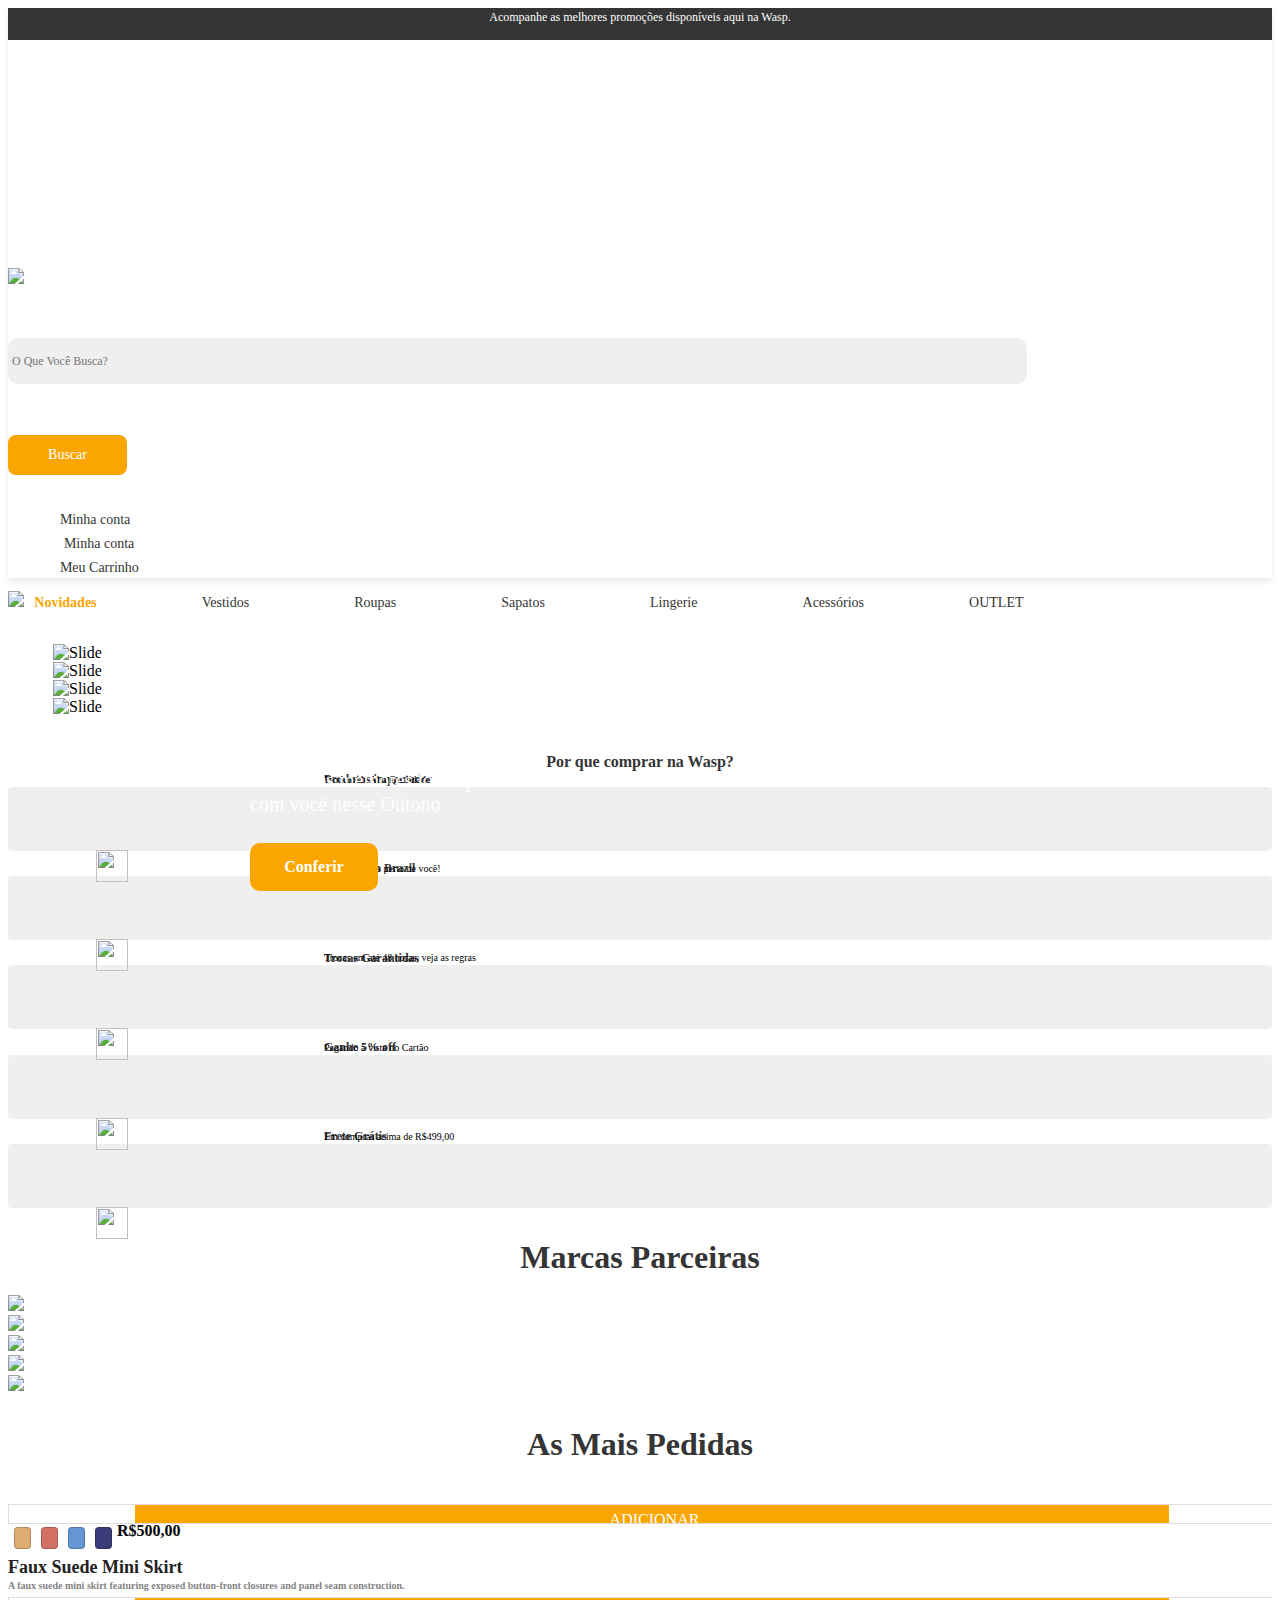
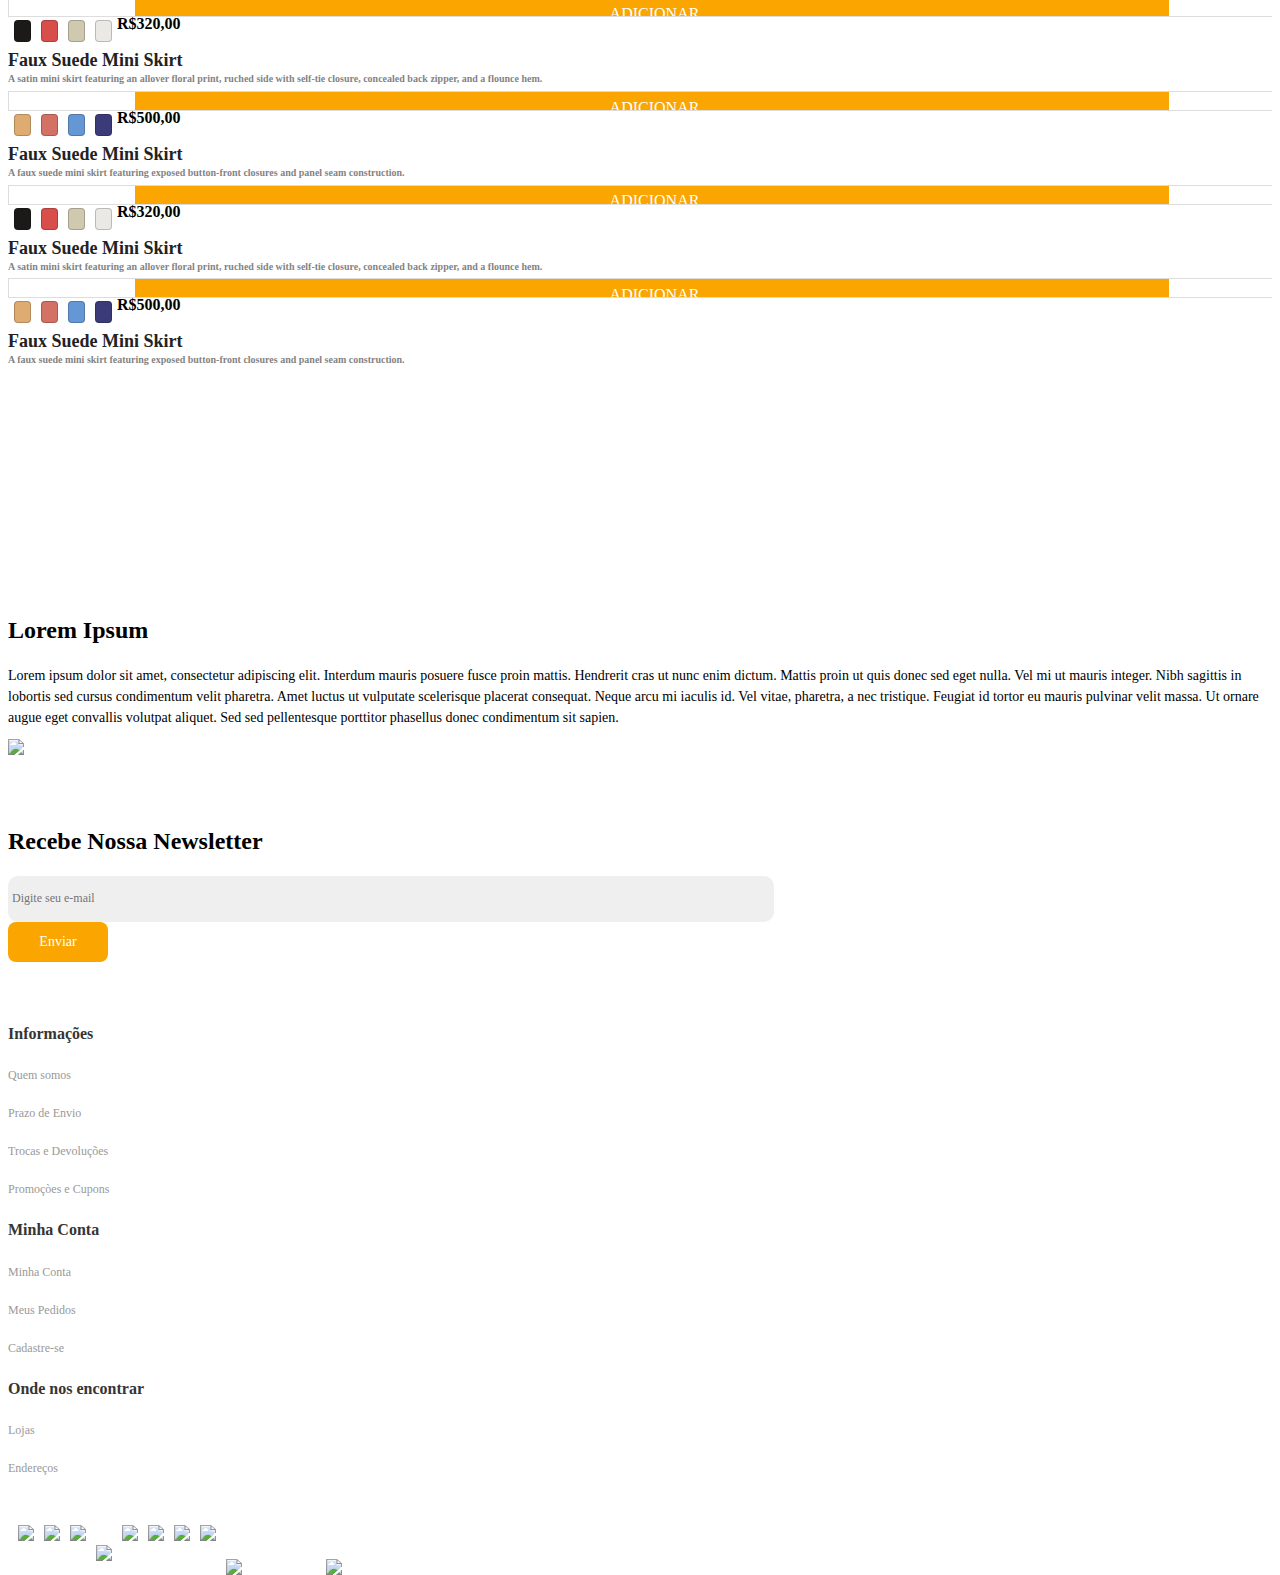
==== commit f3a76204: "Update index.html" ====
--- a/index.html
+++ b/index.html
@@ -5,7 +5,7 @@
   <meta charset="UTF-8">
   <meta http-equiv="X-UA-Compatible" content="IE=edge">
   <meta name="viewport" content="width=device-width, initial-scale=1.0">
-  <title>Teste Maeztra - bootstrap</title>
+  <title>Teste Site - bootstrap</title>
 
 
   <link href="https://cdn.jsdelivr.net/npm/bootstrap@5.0.0-beta2/dist/css/bootstrap.min.css" rel="stylesheet"
@@ -21,13 +21,13 @@
 
 <body>
   <div class="bloco1">
-    <div class="container-fluid header1">Acompanhe as melhores promoções disponíveis aqui na Maeztra.</div>
+    <div class="container-fluid header1">Acompanhe as melhores promoções disponíveis aqui na Wasp.</div>
     <!-- HEADER -->
     <div class="container">
       <div class="row">
         <div class="col-md-2">
           <div>
-            <img class="img-fluid img-logo" src="asset/logo-maeztra-novo.png.png">
+            <img class="img-fluid img-logo" src="asset/wasp-store-front.png">
 
           </div>
         </div>
@@ -107,7 +107,7 @@
   <!-- CARDS(1) -->
   <div class="container-fluid">
     <div class="row">
-      <div class="col-md-12 texto-transicao-1">Por que comprar na Maeztra?</div>
+      <div class="col-md-12 texto-transicao-1">Por que comprar na Wasp?</div>
     </div>
   </div>
   <div class="container-fluid">
@@ -454,12 +454,6 @@
 
   <!-- //CREDITOS -->
 
-  <script src="https://code.jquery.com/jquery-3.2.1.slim.min.js"
-    integrity="sha384-KJ3o2DKtIkvYIK3UENzmM7KCkRr/rE9/Qpg6aAZGJwFDMVNA/GpGFF93hXpG5KkN"
-    crossorigin="anonymous"></script>
-  <script src="https://cdnjs.cloudflare.com/ajax/libs/popper.js/1.12.9/umd/popper.min.js"
-    integrity="sha384-ApNbgh9B+Y1QKtv3Rn7W3mgPxhU9K/ScQsAP7hUibX39j7fakFPskvXusvfa0b4Q"
-    crossorigin="anonymous"></script>
   <script src="https://code.jquery.com/jquery.min.js"></script>
   <script src="https://maxcdn.bootstrapcdn.com/bootstrap/3.2.0/js/bootstrap.min.js"></script>
   <script src="js/owl.carousel.min.js"></script>
@@ -470,4 +464,4 @@
   <script type="text/javascript" src="js/script.slider.js"></script>
 </body>
 
-</html>+</html>
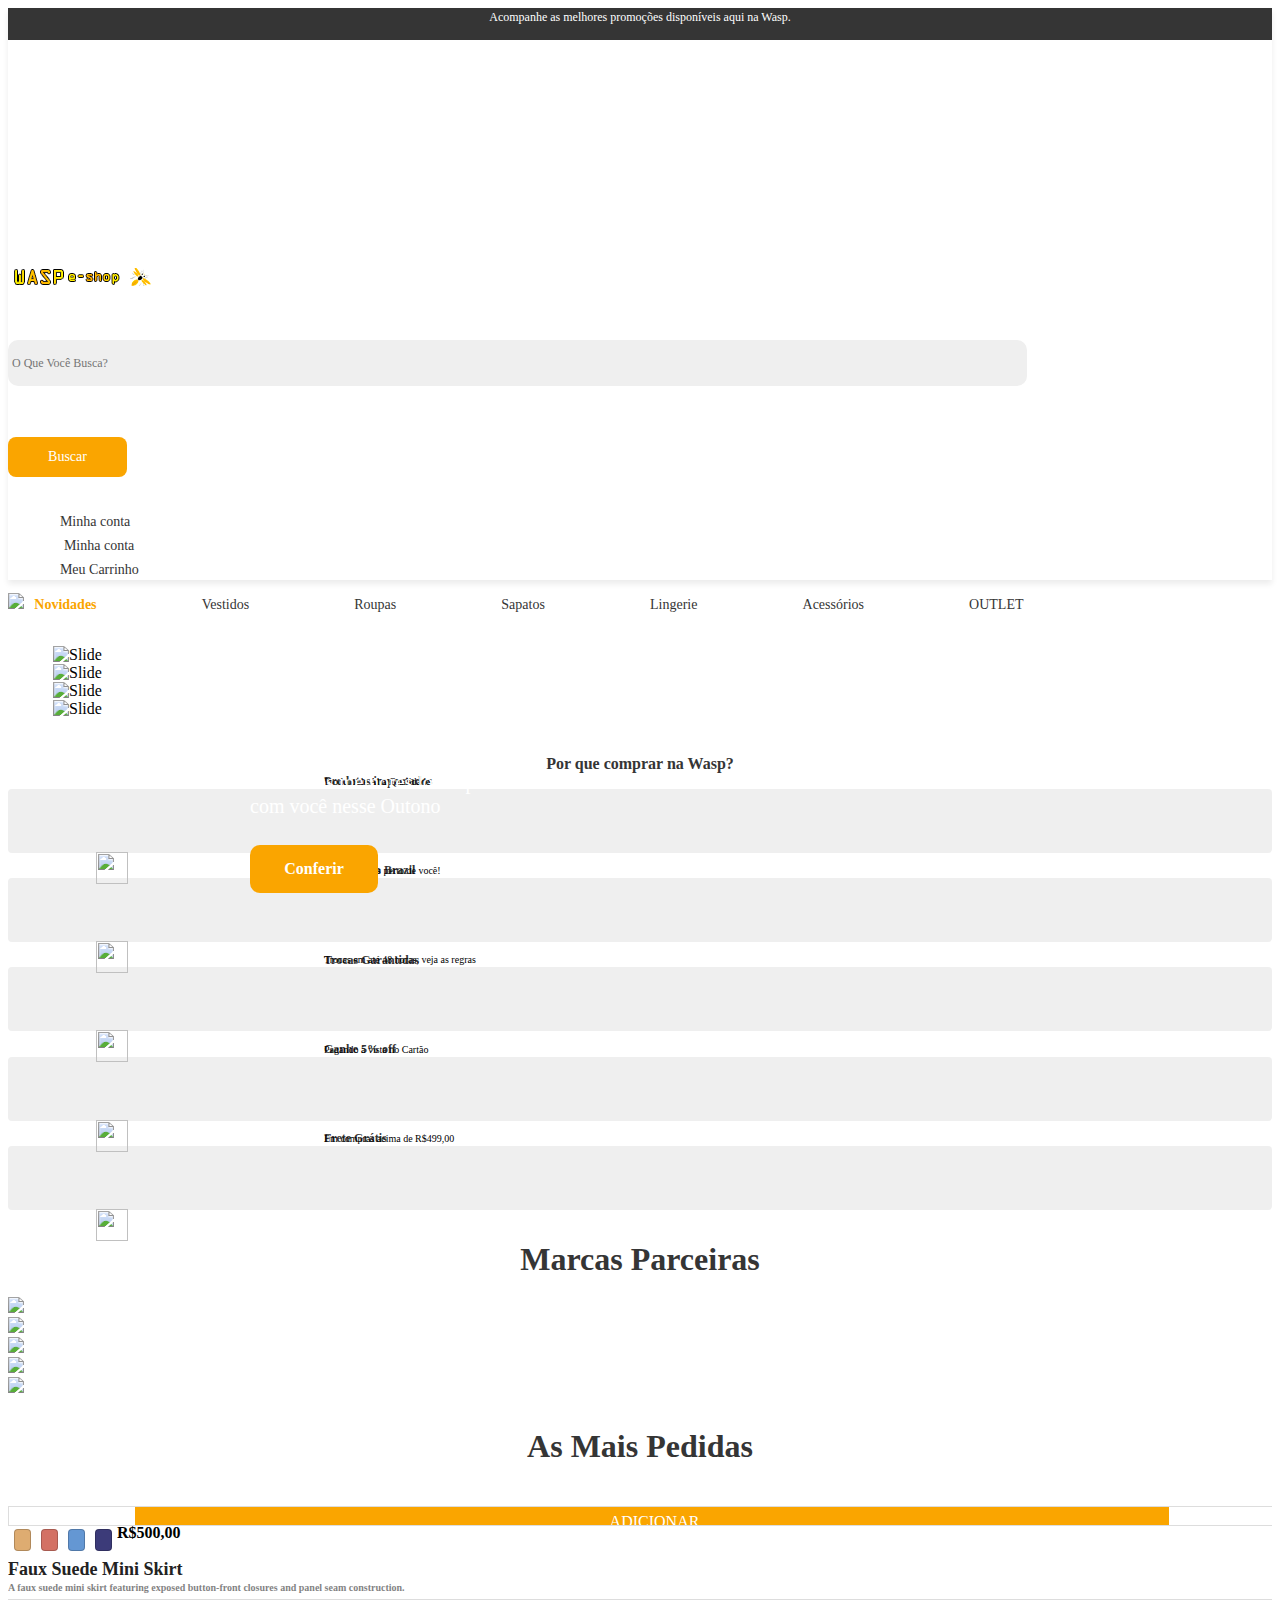
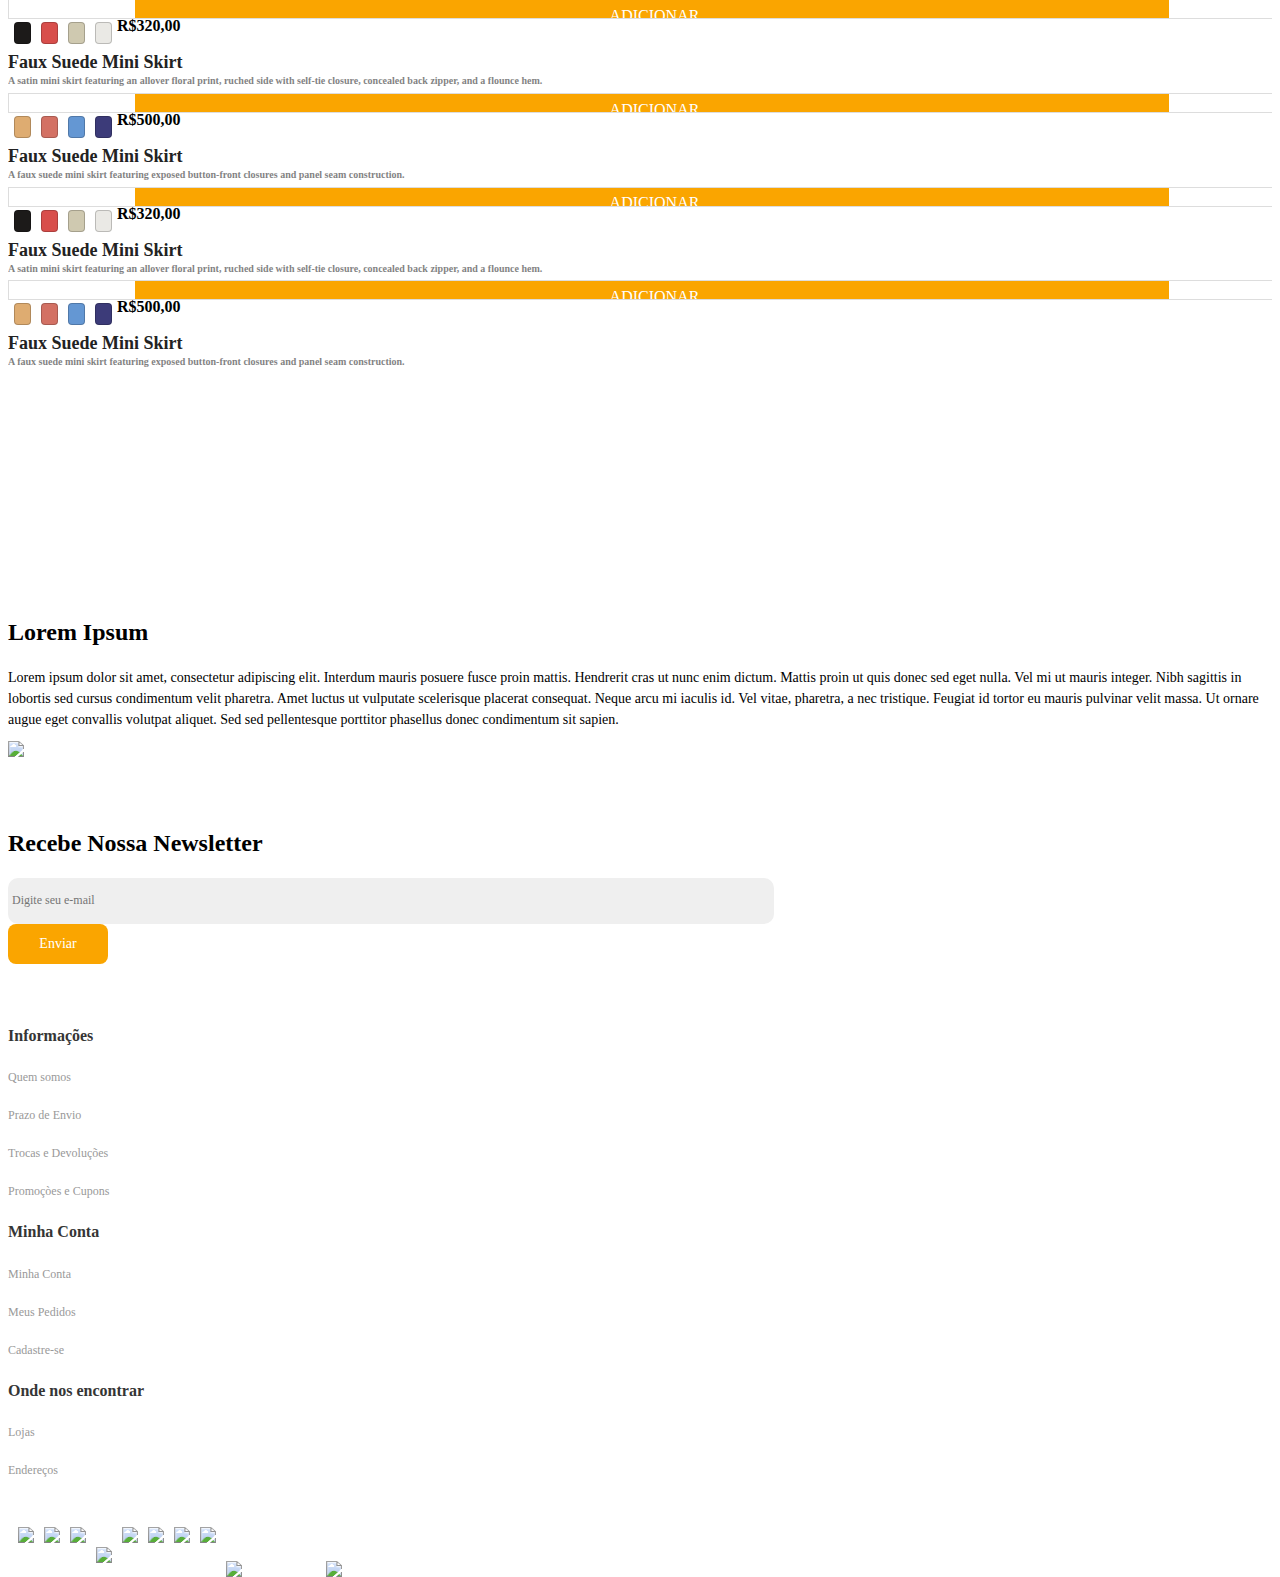
==== commit 7ed06625: "Merge pull request #16 from fernandoalmeida04/master" ====
--- a/index.html
+++ b/index.html
@@ -6,7 +6,7 @@
   <meta http-equiv="X-UA-Compatible" content="IE=edge">
   <meta name="viewport" content="width=device-width, initial-scale=1.0">
   <title>Teste Site - bootstrap</title>
-
+  <link rel="shortcut icon" href="asset/2009wasp-favicon.ico" />
 
   <link href="https://cdn.jsdelivr.net/npm/bootstrap@5.0.0-beta2/dist/css/bootstrap.min.css" rel="stylesheet"
     integrity="sha384-BmbxuPwQa2lc/FVzBcNJ7UAyJxM6wuqIj61tLrc4wSX0szH/Ev+nYRRuWlolflfl" crossorigin="anonymous">
@@ -15,7 +15,7 @@
   <link rel="stylesheet" href="css/owl.carousel.css">
   <script src="https://ajax.googleapis.com/ajax/libs/jquery/3.5.1/jquery.min.js"></script>
   <script src="https://maxcdn.bootstrapcdn.com/bootstrap/3.4.1/js/bootstrap.min.js"></script>
-
+  
 
 </head>
 
@@ -443,7 +443,7 @@
         </div>
         <div style="width: 80px; float:left">
           <h6 class="textofooter">Developed By</h6>
-          <img src="asset/vecfoot8.png" class="imgfooter">
+          <img src="asset/vecfoot9.png" class="imgfooter">
         </div>
       </div>
       <div class="col-md-1 margem-footer">
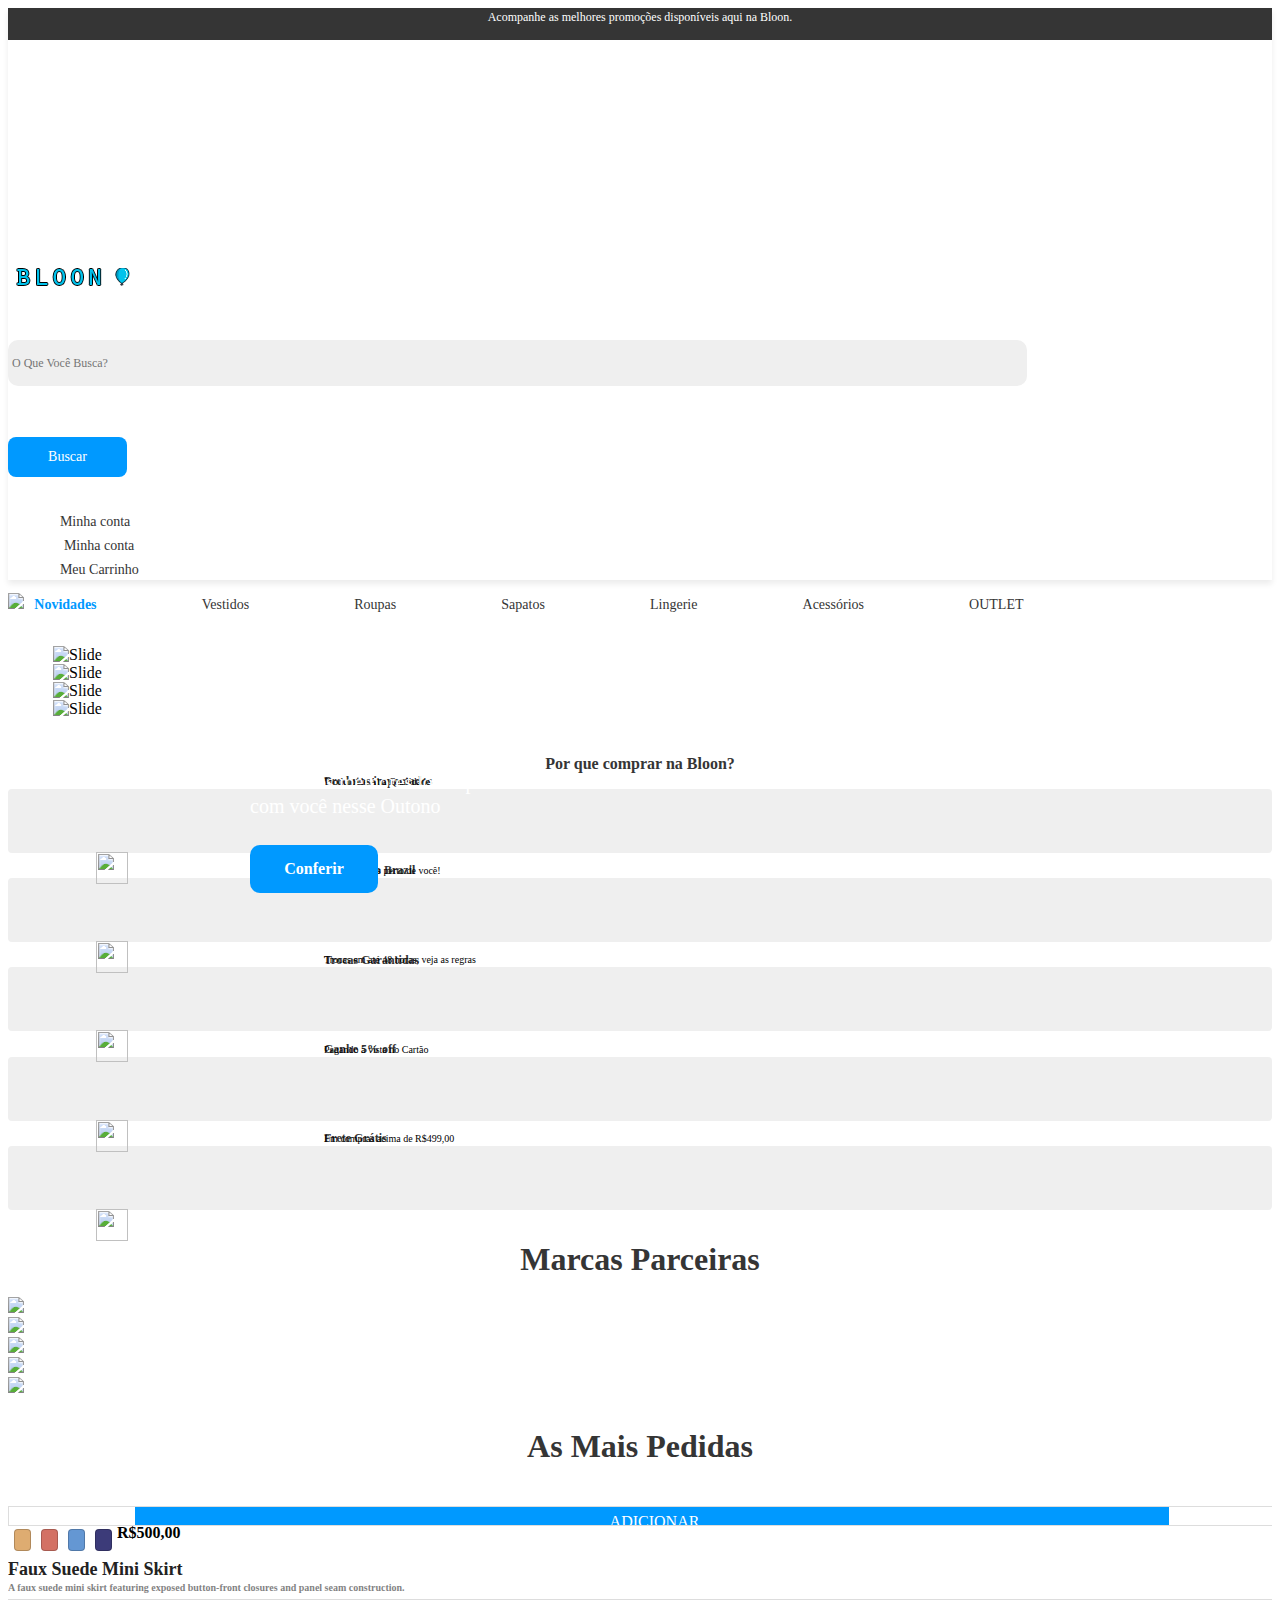
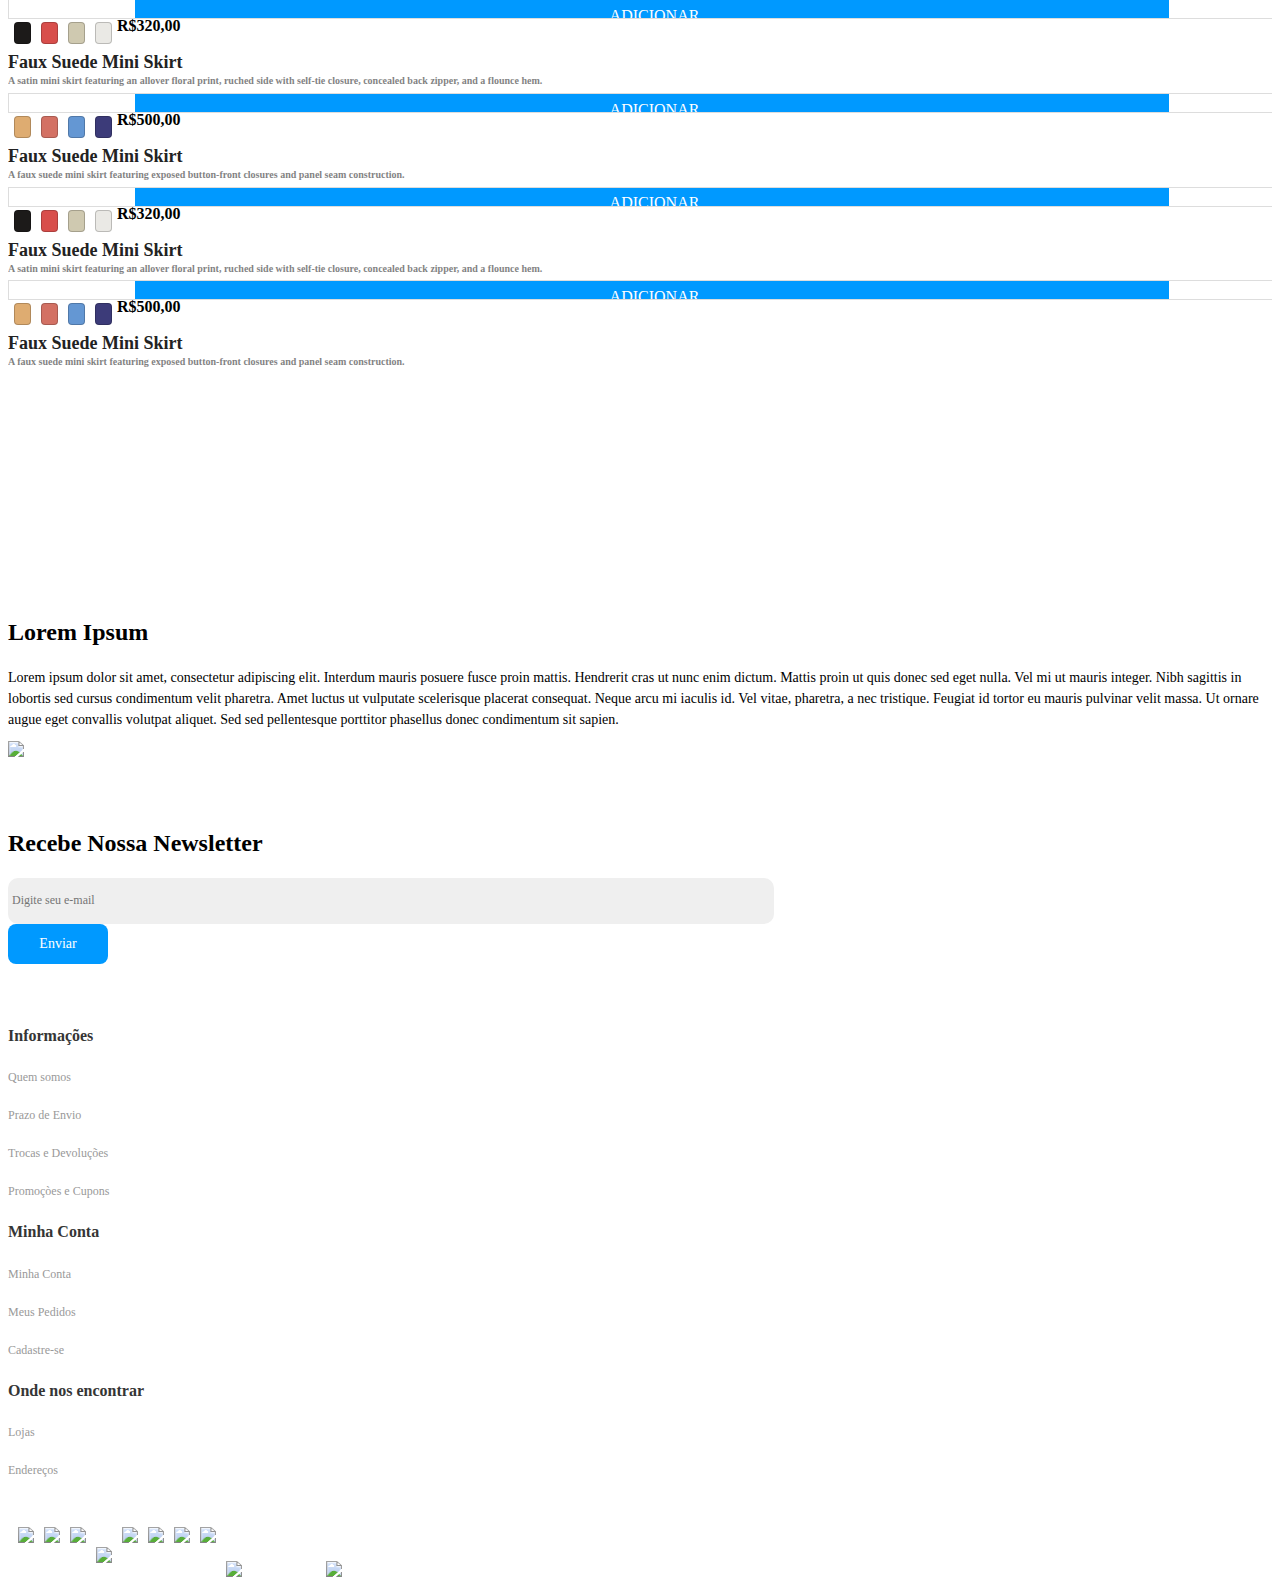
==== commit 4cf02778: "Update index.html" ====
--- a/index.html
+++ b/index.html
@@ -5,14 +5,14 @@
   <meta charset="UTF-8">
   <meta http-equiv="X-UA-Compatible" content="IE=edge">
   <meta name="viewport" content="width=device-width, initial-scale=1.0">
-  <title>Teste Site - bootstrap</title>
-  <link rel="shortcut icon" href="asset/2009wasp-favicon.ico" />
+  <title>Bloon</title>
 
   <link href="https://cdn.jsdelivr.net/npm/bootstrap@5.0.0-beta2/dist/css/bootstrap.min.css" rel="stylesheet"
     integrity="sha384-BmbxuPwQa2lc/FVzBcNJ7UAyJxM6wuqIj61tLrc4wSX0szH/Ev+nYRRuWlolflfl" crossorigin="anonymous">
   <link rel="stylesheet" href="style.css">
   <link rel="stylesheet" href="css/responsive.css">
   <link rel="stylesheet" href="css/owl.carousel.css">
+  <link rel="shortcut icon" href="asset/bloon_QN7_icon.ico">
   <script src="https://ajax.googleapis.com/ajax/libs/jquery/3.5.1/jquery.min.js"></script>
   <script src="https://maxcdn.bootstrapcdn.com/bootstrap/3.4.1/js/bootstrap.min.js"></script>
   
@@ -21,13 +21,13 @@
 
 <body>
   <div class="bloco1">
-    <div class="container-fluid header1">Acompanhe as melhores promoções disponíveis aqui na Wasp.</div>
+    <div class="container-fluid header1">Acompanhe as melhores promoções disponíveis aqui na Bloon.</div>
     <!-- HEADER -->
     <div class="container">
       <div class="row">
         <div class="col-md-2">
           <div>
-            <img class="img-fluid img-logo" src="asset/wasp-store-front.png">
+            <img class="img-fluid img-logo" src="asset/bloon-store-front.png">
 
           </div>
         </div>
@@ -107,7 +107,7 @@
   <!-- CARDS(1) -->
   <div class="container-fluid">
     <div class="row">
-      <div class="col-md-12 texto-transicao-1">Por que comprar na Wasp?</div>
+      <div class="col-md-12 texto-transicao-1">Por que comprar na Bloon?</div>
     </div>
   </div>
   <div class="container-fluid">
@@ -216,7 +216,7 @@
                   <img src="asset/produto(1).png" alt="">
                   <div class="product-hover">
                     <a href="#" class="add-to-cart-link"
-                      style="background-color: #FAA500; border-color: transparent;"><i class="fa fa-shopping-cart"></i>
+                      style="background-color: #0099FF; border-color: transparent;"><i class="fa fa-shopping-cart"></i>
                       Adicionar</a>
                   </div>
                 </div>
@@ -239,7 +239,7 @@
                   <img src="asset/produto(2).png" alt="">
                   <div class="product-hover">
                     <a href="#" class="add-to-cart-link"
-                      style="background-color: #FAA500; border-color: transparent;"><i class="fa fa-shopping-cart"></i>
+                      style="background-color: #0099FF; border-color: transparent;"><i class="fa fa-shopping-cart"></i>
                       Adicionar</a>
                   </div>
                 </div>
@@ -262,7 +262,7 @@
                   <img src="asset/produto(1).png" alt="">
                   <div class="product-hover">
                     <a href="#" class="add-to-cart-link"
-                      style="background-color: #FAA500; border-color: transparent;"><i class="fa fa-shopping-cart"></i>
+                      style="background-color: #0099FF; border-color: transparent;"><i class="fa fa-shopping-cart"></i>
                       Adicionar</a>
                   </div>
                 </div>
@@ -285,7 +285,7 @@
                   <img src="asset/produto(2).png" alt="">
                   <div class="product-hover">
                     <a href="#" class="add-to-cart-link"
-                      style="background-color: #FAA500; border-color: transparent;"><i class="fa fa-shopping-cart"></i>
+                      style="background-color: #0099FF; border-color: transparent;"><i class="fa fa-shopping-cart"></i>
                       Adicionar</a>
                   </div>
                 </div>
@@ -308,7 +308,7 @@
                   <img src="asset/produto(1).png" alt="">
                   <div class="product-hover">
                     <a href="#" class="add-to-cart-link"
-                      style="background-color: #FAA500; border-color: transparent;"><i class="fa fa-shopping-cart"></i>
+                      style="background-color: #0099FF; border-color: transparent;"><i class="fa fa-shopping-cart"></i>
                       Adicionar</a>
                   </div>
                 </div>
--- a/style.css
+++ b/style.css
@@ -75,7 +75,7 @@
     height: 40px;
     width: 119px;
     margin-top: 4%;
-    background: #FAA500;
+    background: #0099FF;
     border-color: transparent;
     border-radius: 8px;
     font-family: Titillium Web;
@@ -115,7 +115,7 @@
     font-style: normal;
     font-weight: bold;
     font-size: 14px;
-    color: #FAA500;
+    color: #0099FF;
 }
 .text-header2b{
     margin-left:8%;
@@ -155,7 +155,7 @@
     height: 48px;
     left: 323px;
     top: 320px;
-    background: #FAA500;
+    background: #0099FF;
     border-radius: 10px;
     border-color: transparent;
     font-family: Montserrat;
@@ -249,20 +249,20 @@
 .promo-area .zigzag-bottom, .brands-area .zigzag-bottom{background: #f4f4f4}
 
 .latest-product .owl-nav div, .related-products-wrapper .owl-nav div {
-  background:#FAA500;
+  background:#0099FF;
   color:#FFF;
   display: inline-block;
   margin-left: 50%;
   padding: 1px 10px;
 }
 .latest-product .owl-nav div, .related-products-wrapper .owl-nav div {
-  background:#FAA500;
+  background:#0099FF;
   color:#FFF;
   display: inline-block;
   margin-left: 5px;
   padding: 1px 10px;
 }
-.latest-product .owl-nav div:hover, .brand-wrapper .owl-nav div:hover, .related-products-wrapper .owl-nav div:hover {color: #FFF; background:#f1b900;}
+.latest-product .owl-nav div:hover, .brand-wrapper .owl-nav div:hover, .related-products-wrapper .owl-nav div:hover {color: #FFF; background:#007acc;}
 .brand-list {padding-top: 40px;}
 .brand-list .owl-nav {
   position: absolute;
@@ -301,7 +301,7 @@
     color: #222;
 }
 .single-product p {
-    color: #FAA500;
+    color: #0099FF;
     font-weight: 700;
 }
 
@@ -313,7 +313,7 @@
 .single-product:hover .product-hover a.view-details-link {bottom: 32%;}
 .single-product:hover .product-hover:after{left: 0}
 .single-wid-product h2 a:hover, .single-product h2 a:hover {
-    color: #FAA500;
+    color: #0099FF;
 }
 .single-product-widget {
     position: relative;
@@ -429,7 +429,7 @@
 .botao-pesquisar2{
     height: 40px;
     width: 100px;
-    background: #FAA500;
+    background: #0099FF;
     border-color: transparent;
     border-radius: 8px;
     font-family: Titillium Web;
@@ -565,7 +565,7 @@
 }
 .block-slider .bx-prev:hover,
 .block-slider .bx-next:hover{
-	background: #FAA500;
+	background: #0099FF;
 	color: #fff;
 	border-color: #ffffff;
 }
@@ -591,7 +591,7 @@
 	border-radius: 50%;
 }
 .block-slider .bx-pager-item a.active{
-	background: #FAA500;
+	background: #0099FF;
 }
 .block-slider .caption-group{
 	position: absolute;
@@ -615,4 +615,4 @@
 }
 .block-slider .caption-group .caption{
 
-}+}
